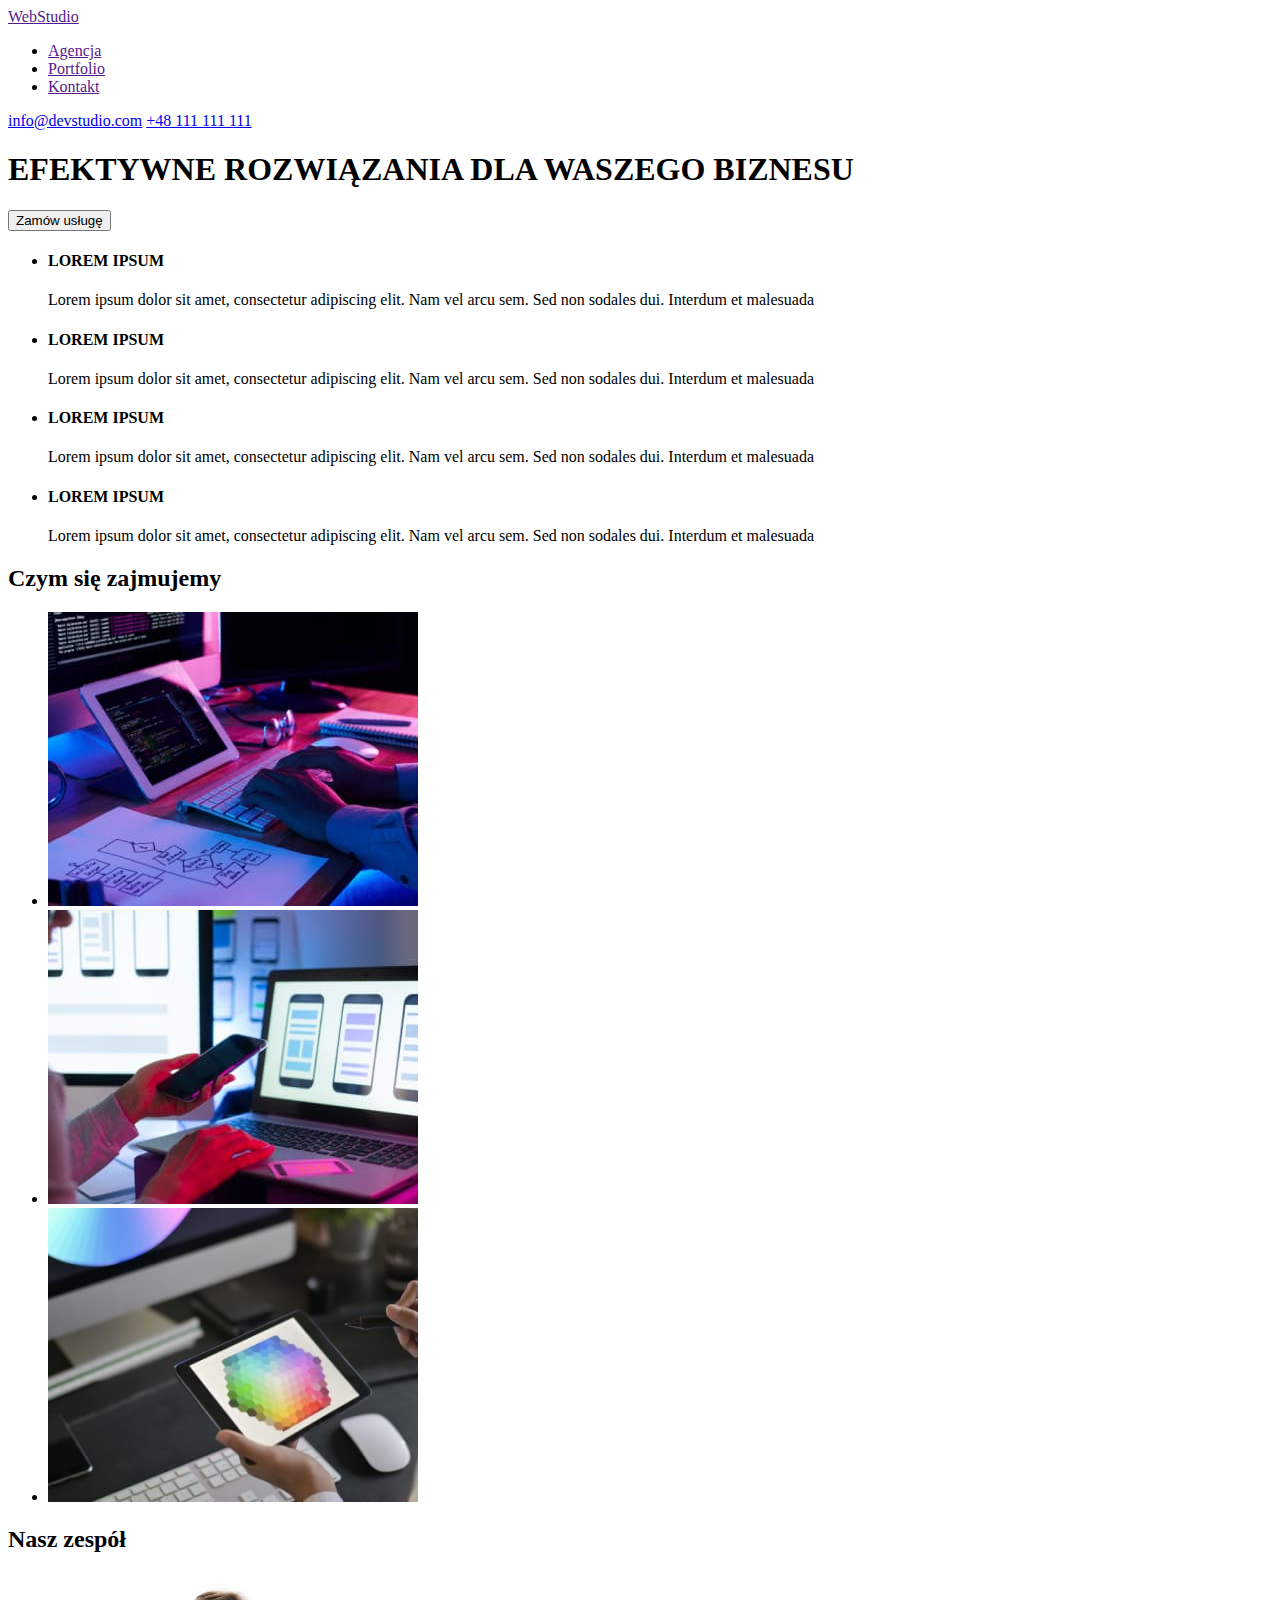
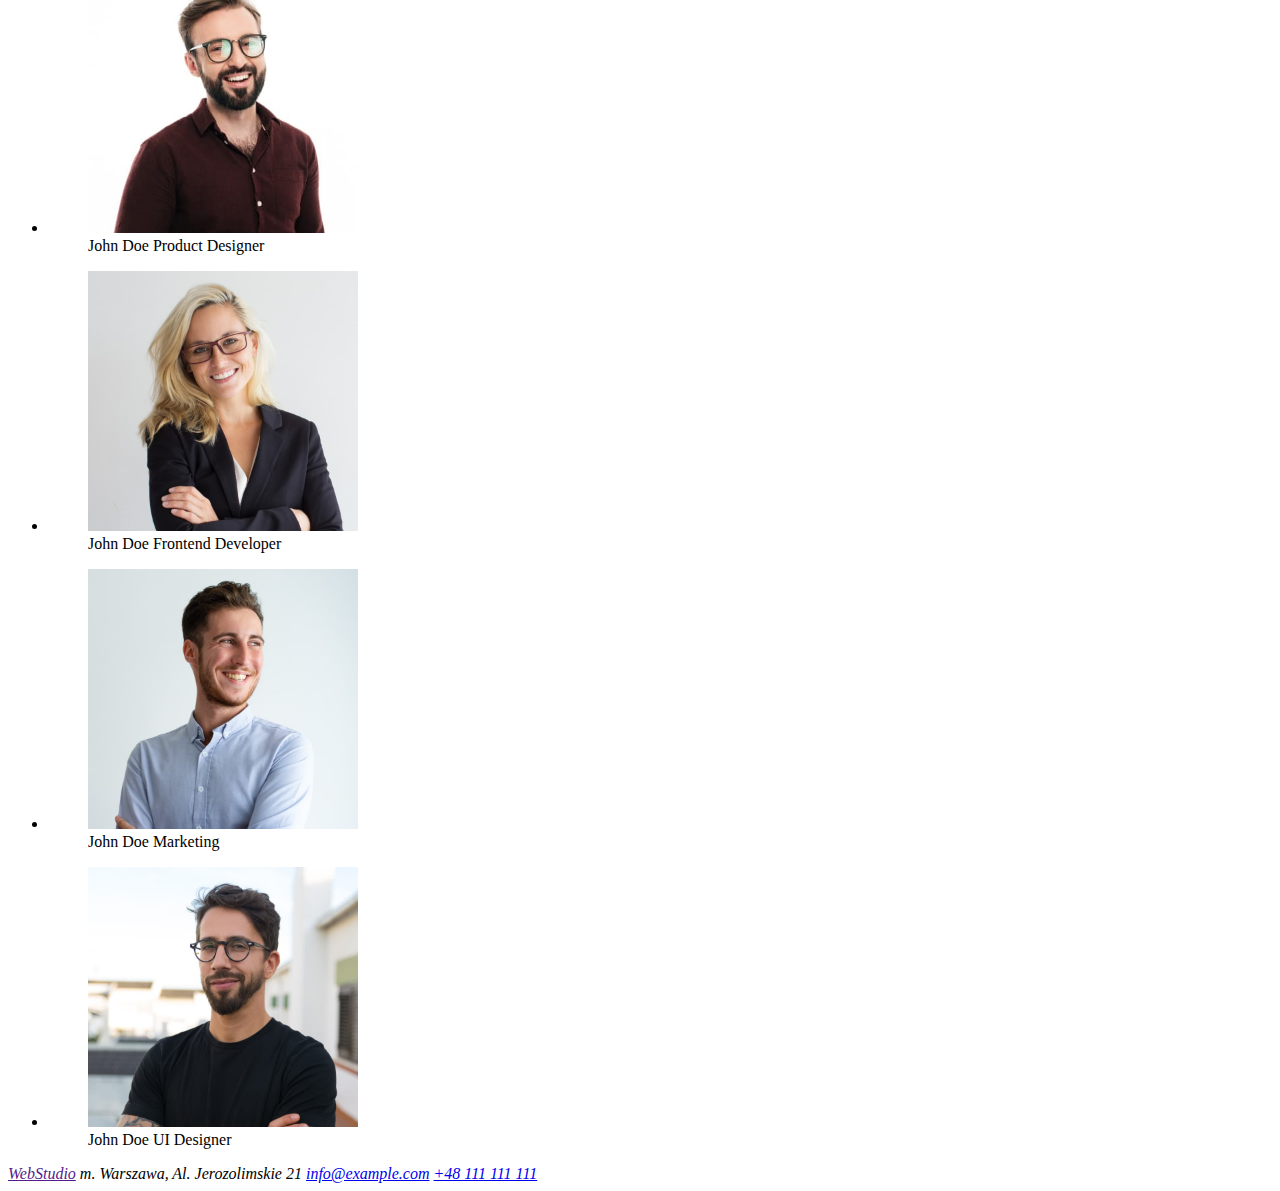
==== index.html @ 8219b183 "feat: hw 2" ====
<!DOCTYPE html>
<html lang="pl">
  <head>
    <meta charset="UTF-8" />
    <meta http-equiv="X-UA-Compatible" content="IE=edge" />
    <meta name="viewport" content="width=device-width, initial-scale=1.0" />
    <title>Studio</title>
  </head>
  <body>
    <header>
      <a href="">WebStudio</a>
      <nav>
        <ul>
          <li><a href="">Agencja</a></li>
          <li><a href="">Portfolio</a></li>
          <li><a href="">Kontakt</a></li>
        </ul>
      </nav>
      <a href="mailto:info@example.com">info@devstudio.com</a>
      <a href="tel:+48111111111">+48 111 111 111</a>
    </header>
    <main>
      <section>
        <h1>EFEKTYWNE ROZWIĄZANIA DLA WASZEGO BIZNESU</h1>
        <button type="button">Zamów usługę</button>
      </section>
      <section>
        <ul>
          <li>
            <h4>LOREM IPSUM</h4>
            <p>
              Lorem ipsum dolor sit amet, consectetur adipiscing elit. Nam vel
              arcu sem. Sed non sodales dui. Interdum et malesuada
            </p>
          </li>
          <li>
            <h4>LOREM IPSUM</h4>
            <p>
              Lorem ipsum dolor sit amet, consectetur adipiscing elit. Nam vel
              arcu sem. Sed non sodales dui. Interdum et malesuada
            </p>
          </li>
          <li>
            <h4>LOREM IPSUM</h4>
            <p>
              Lorem ipsum dolor sit amet, consectetur adipiscing elit. Nam vel
              arcu sem. Sed non sodales dui. Interdum et malesuada
            </p>
          </li>
          <li>
            <h4>LOREM IPSUM</h4>
            <p>
              Lorem ipsum dolor sit amet, consectetur adipiscing elit. Nam vel
              arcu sem. Sed non sodales dui. Interdum et malesuada
            </p>
          </li>
        </ul>
        <h2>Czym się zajmujemy</h2>
        <ul>
          <li>
            <img
              src="./images/img1.jpg"
              alt="workplace with computers"
              width="370"
              height="294"
            />
          </li>
          <li>
            <img
              src="./images/img2.jpg"
              alt="workplace with laptop and smartphone"
              width="370"
              height="294"
            />
          </li>
          <li>
            <img
              src="./images/img3.jpg"
              alt="worplace with tablet"
              width="370"
              height="294"
            />
          </li>
        </ul>
      </section>
      <section>
        <h2>Nasz zespół</h2>
        <ul>
          <li>
            <figure>
              <img
                src="./images/img4.jpg"
                alt="team member1"
                width="270"
                height="260"
              />
              <figcaption>John Doe Product Designer</figcaption>
            </figure>
          </li>
          <li>
            <figure>
              <img
                src="./images/img5.jpg"
                alt="team member2"
                width="270"
                height="260"
              />
              <figcaption>John Doe Frontend Developer</figcaption>
            </figure>
          </li>
          <li>
            <figure>
              <img
                src="./images/img6.jpg"
                alt="team member3"
                width="270"
                height="260"
              />
              <figcaption>John Doe Marketing</figcaption>
            </figure>
          </li>
          <li>
            <figure>
              <img
                src="./images/img7.jpg"
                alt="team member4"
                width="270"
                height="260"
              />
              <figcaption>John Doe UI Designer</figcaption>
            </figure>
          </li>
        </ul>
      </section>
    </main>
    <footer>
      <address>
        <a href="">WebStudio</a>
        m. Warszawa, Al. Jerozolimskie 21
        <a href="mailto:info@example.com">info@example.com</a>
        <a href="tel:+48111111111">+48 111 111 111</a>
      </address>
    </footer>
  </body>
</html>
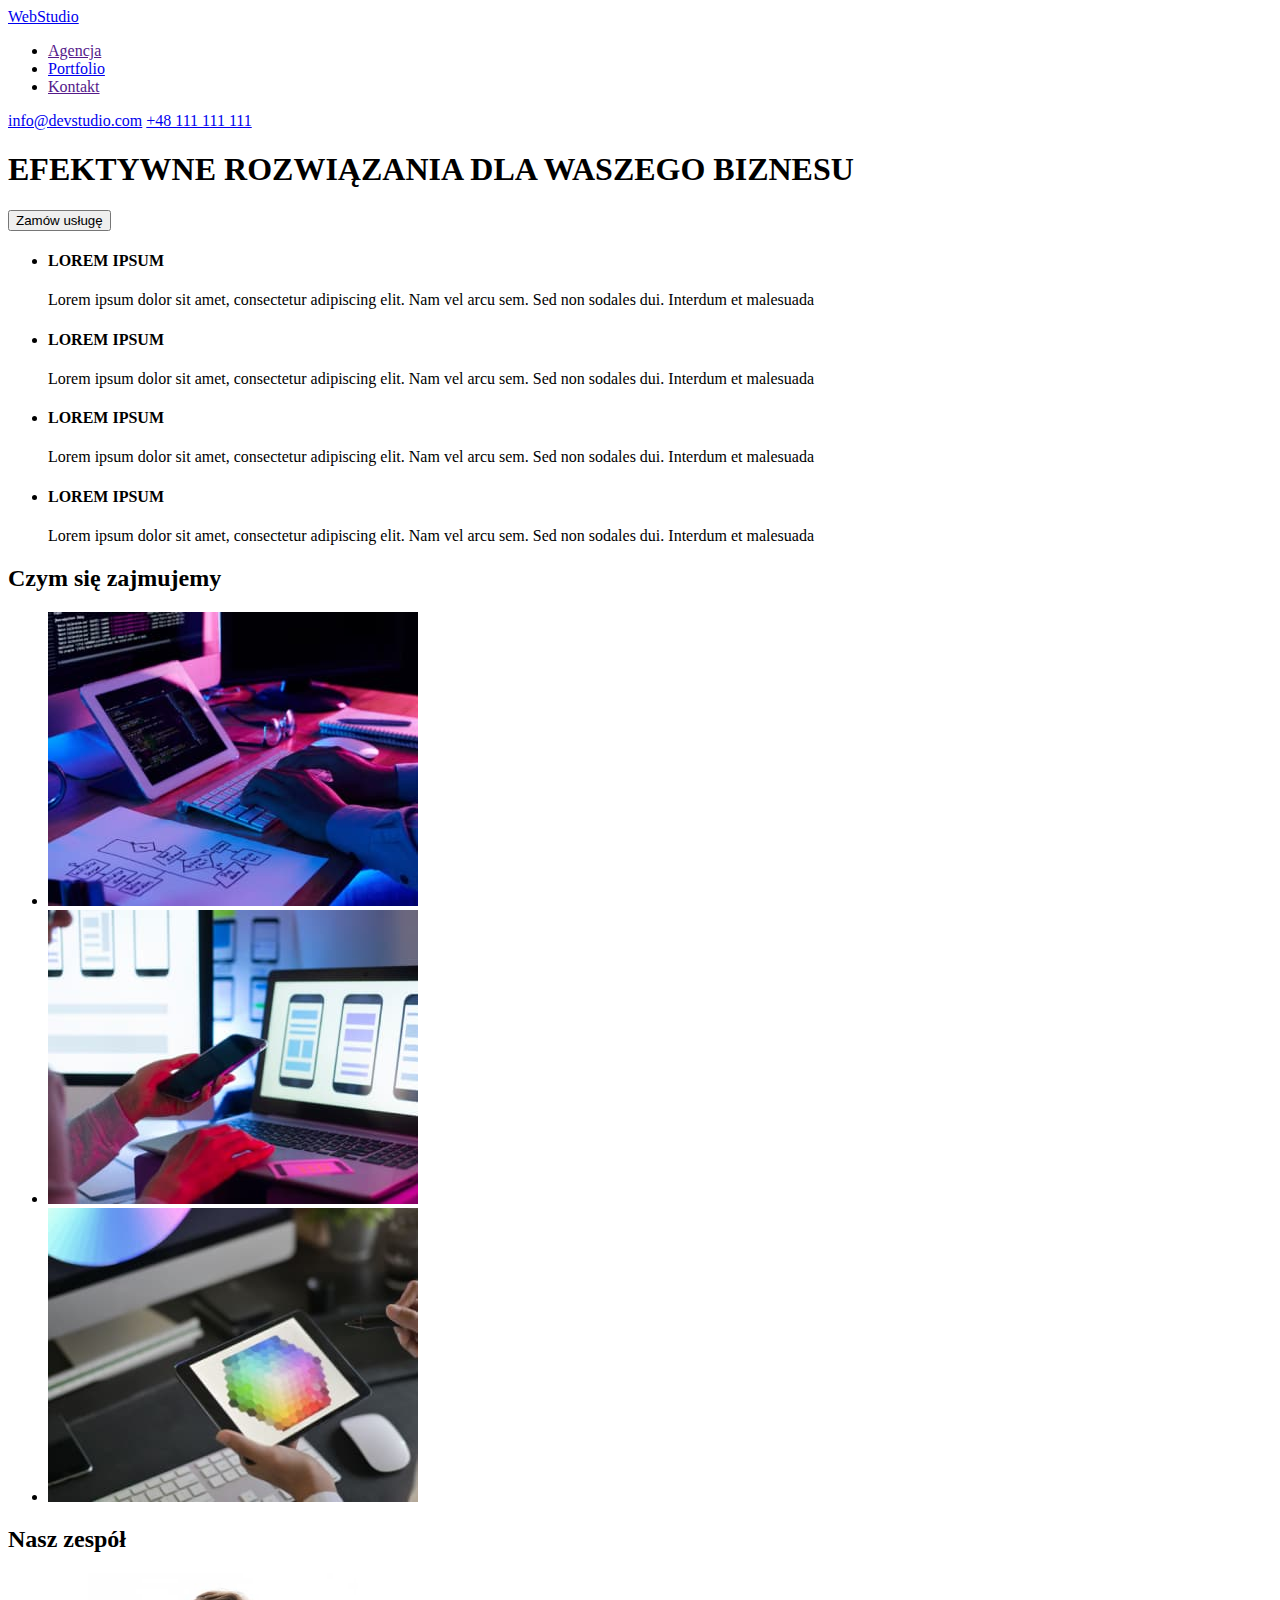
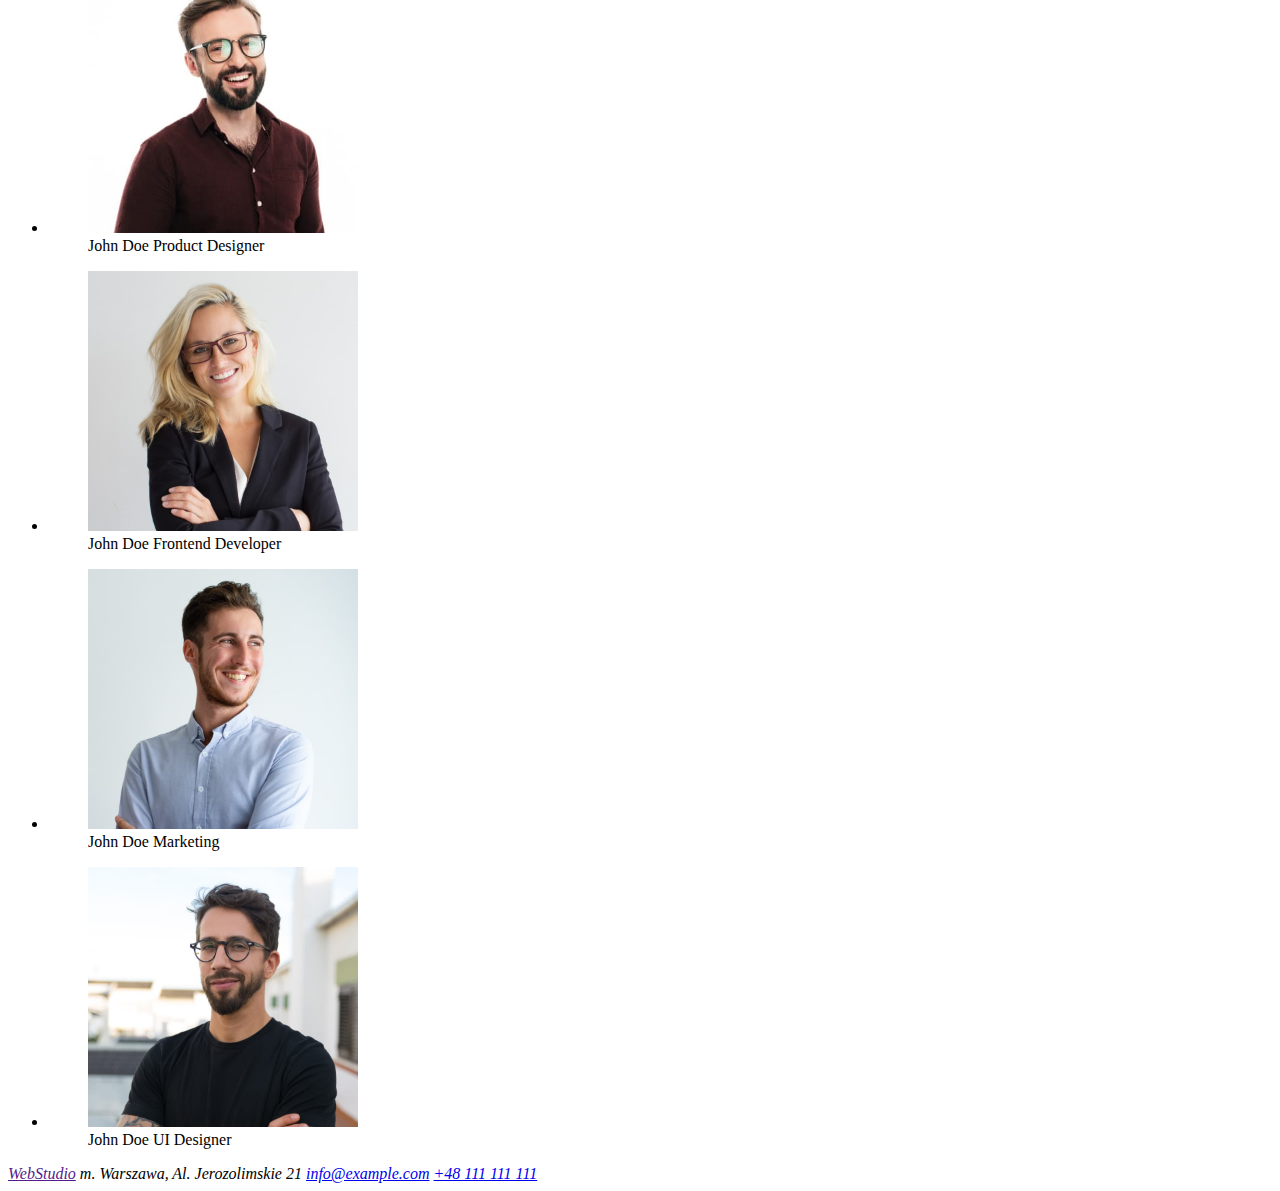
==== commit 7c92e766: "portfolio" ====
--- a/index.html
+++ b/index.html
@@ -4,15 +4,16 @@
     <meta charset="UTF-8" />
     <meta http-equiv="X-UA-Compatible" content="IE=edge" />
     <meta name="viewport" content="width=device-width, initial-scale=1.0" />
+    <link rel="stylesheet" href="./css/styles.css" />
     <title>Studio</title>
   </head>
   <body>
     <header>
-      <a href="">WebStudio</a>
+      <a href="index.html">WebStudio</a>
       <nav>
         <ul>
           <li><a href="">Agencja</a></li>
-          <li><a href="">Portfolio</a></li>
+          <li><a href="portfolio.html">Portfolio</a></li>
           <li><a href="">Kontakt</a></li>
         </ul>
       </nav>
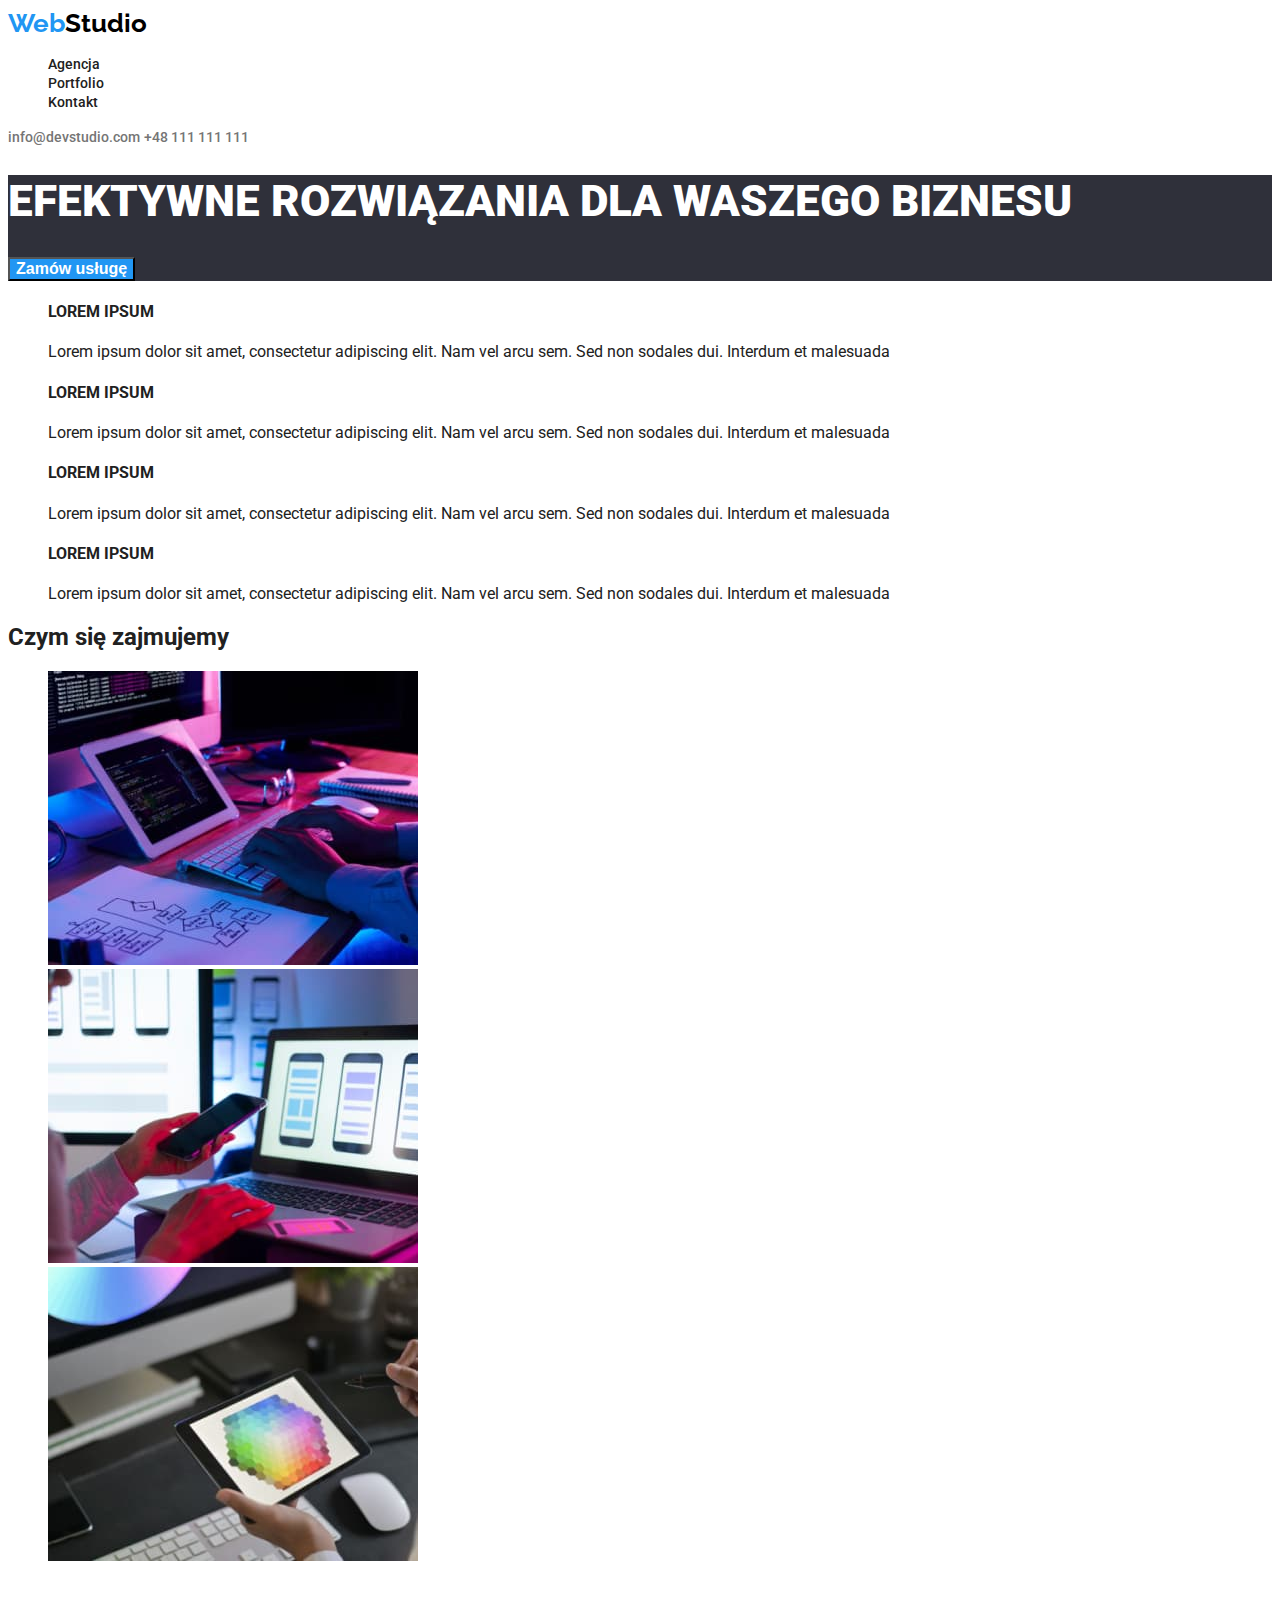
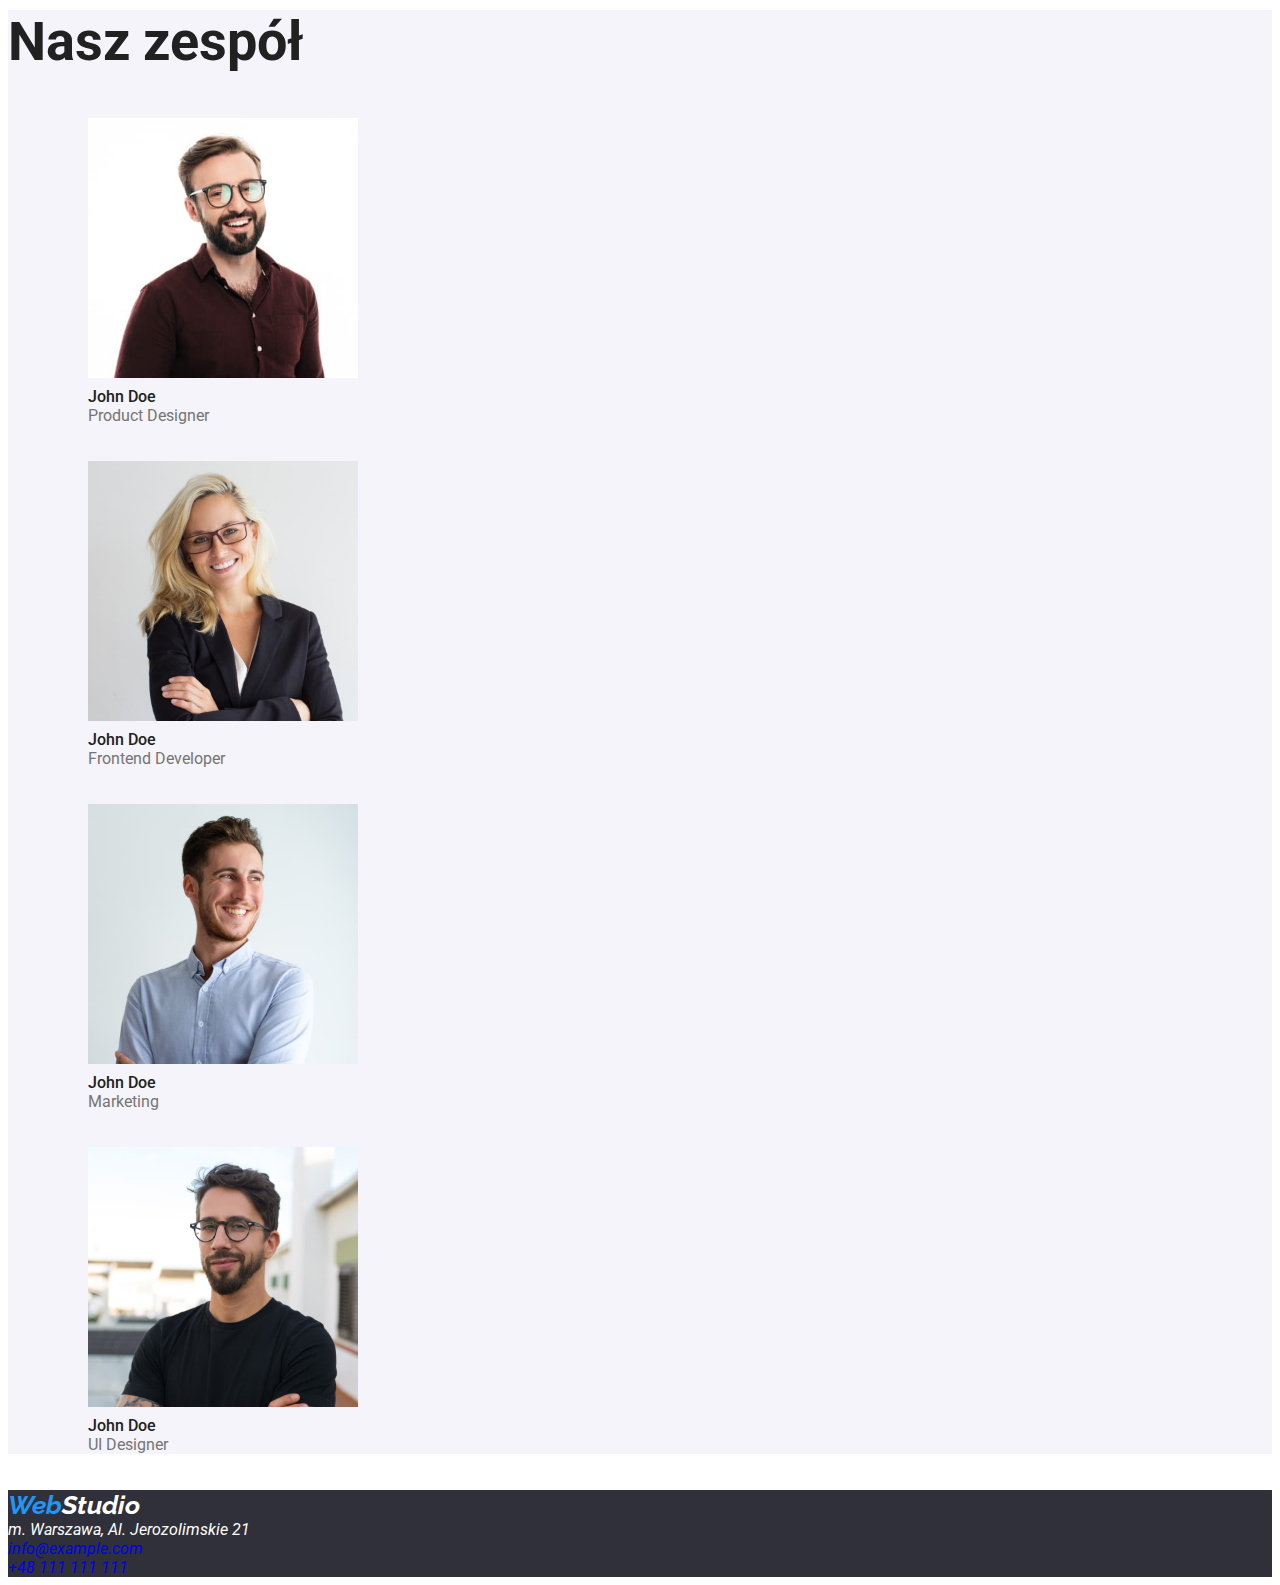
==== commit 87c1333c: "feat:init  hm 2" ====
--- a/index.html
+++ b/index.html
@@ -4,28 +4,44 @@
     <meta charset="UTF-8" />
     <meta http-equiv="X-UA-Compatible" content="IE=edge" />
     <meta name="viewport" content="width=device-width, initial-scale=1.0" />
-    <link rel="stylesheet" href="./css/styles.css" />
     <title>Studio</title>
+    <link rel="preconnect" href="https://fonts.googleapis.com" />
+    <link rel="preconnect" href="https://fonts.gstatic.com" crossorigin />
+    <link
+      href="https://fonts.googleapis.com/css2?family=Raleway:wght@700&family=Roboto:wght@400;500;700;900&display=swap"
+      rel="stylesheet"
+    />
+    <style>
+      body {
+        font-family: "Roboto", san-serif;
+        color: #212121;
+      }
+    </style>
+    <link href="./css/styles.css" rel="stylesheet" />
   </head>
   <body>
-    <header>
-      <a href="index.html">WebStudio</a>
+    <header class="menu">
+      <a class="logo" href="index.html"
+        ><span class="color-logo">Web</span>Studio</a
+      >
       <nav>
         <ul>
-          <li><a href="">Agencja</a></li>
-          <li><a href="portfolio.html">Portfolio</a></li>
-          <li><a href="">Kontakt</a></li>
+          <li><a class="menu-link" href="">Agencja</a></li>
+          <li><a class="menu-link" href="portfolio.html">Portfolio</a></li>
+          <li><a class="menu-link" href="">Kontakt</a></li>
         </ul>
       </nav>
-      <a href="mailto:info@example.com">info@devstudio.com</a>
-      <a href="tel:+48111111111">+48 111 111 111</a>
+      <a class="menu-contact" href="mailto:info@example.com"
+        >info@devstudio.com</a
+      >
+      <a class="menu-contact" href="tel:+48111111111">+48 111 111 111</a>
     </header>
     <main>
-      <section>
+      <section class="title">
         <h1>EFEKTYWNE ROZWIĄZANIA DLA WASZEGO BIZNESU</h1>
-        <button type="button">Zamów usługę</button>
+        <button class="h1-button" type="button">Zamów usługę</button>
       </section>
-      <section>
+      <section class="text">
         <ul>
           <li>
             <h4>LOREM IPSUM</h4>
@@ -84,7 +100,7 @@
           </li>
         </ul>
       </section>
-      <section>
+      <section class="team">
         <h2>Nasz zespół</h2>
         <ul>
           <li>
@@ -95,7 +111,11 @@
                 width="270"
                 height="260"
               />
-              <figcaption>John Doe Product Designer</figcaption>
+              <figcaption class="team-card">
+                John Doe<br /><span class="team-position"
+                  >Product Designer</span
+                >
+              </figcaption>
             </figure>
           </li>
           <li>
@@ -106,7 +126,11 @@
                 width="270"
                 height="260"
               />
-              <figcaption>John Doe Frontend Developer</figcaption>
+              <figcaption class="team-card">
+                John Doe<br /><span class="team-position">
+                  Frontend Developer</span
+                >
+              </figcaption>
             </figure>
           </li>
           <li>
@@ -117,7 +141,9 @@
                 width="270"
                 height="260"
               />
-              <figcaption>John Doe Marketing</figcaption>
+              <figcaption class="team-card">
+                John Doe<br /><spam class="team-position"> Marketing</spam>
+              </figcaption>
             </figure>
           </li>
           <li>
@@ -128,17 +154,25 @@
                 width="270"
                 height="260"
               />
-              <figcaption>John Doe UI Designer</figcaption>
+              <figcaption class="team-card">
+                John Doe<br /><span class="team-position">UI Designer</span>
+              </figcaption>
             </figure>
           </li>
         </ul>
       </section>
     </main>
-    <footer>
+    <footer class="footer-background">
       <address>
-        <a href="">WebStudio</a>
-        m. Warszawa, Al. Jerozolimskie 21
-        <a href="mailto:info@example.com">info@example.com</a>
+        <a class="footer-logo" href=""
+          ><span class="color-logo">Web</span>Studio</a
+        ><br />
+        <span class="footer-contact-address"
+          >m. Warszawa, Al. Jerozolimskie 21</span
+        ><br />
+        <a class="footer-contact" href="mailto:info@example.com"
+          >info@example.com</a
+        ><br />
         <a href="tel:+48111111111">+48 111 111 111</a>
       </address>
     </footer>
--- a/css/styles.css
+++ b/css/styles.css
@@ -0,0 +1,72 @@
+a {
+  text-decoration: none;
+}
+
+li {
+  list-style-type: none;
+}
+.title {
+  background: #2f303a;
+}
+h1 {
+  font-size: 44px;
+  font-weight: 900;
+  color: #ffffff;
+}
+.h1-button {
+  background: #2196f3;
+  font-size: 16px;
+  font-weight: 700;
+  color: #ffffff;
+}
+.logo {
+  font-family: "Raleway";
+  font-weight: 700;
+  font-size: 26px;
+  color: #000000;
+}
+.color-logo {
+  color: #2196f3;
+}
+.menu-link {
+  font-size: 14px;
+  font-weight: 500;
+  color: #212121;
+}
+.menu-link:hover,
+.menu-link:focus,
+.menu-contact:hover,
+.menu-contact:focus {
+  color: #2196f3;
+}
+.menu-contact {
+  font-size: 14px;
+  font-weight: 500;
+  color: #757575;
+}
+.team {
+  font-size: 36px;
+  font-weight: 700;
+  background: #f5f4fa;
+}
+.team-card {
+  font-size: 16px;
+  font-weight: 500;
+}
+.team-position {
+  font-size: 16px;
+  font-weight: 400;
+  color: #757575;
+}
+.footer-logo {
+  font-family: "Raleway";
+  font-weight: 700;
+  font-size: 26px;
+  color: #ffffff;
+}
+.footer-background {
+  background: #2f303a;
+}
+.footer-contact-address {
+  color: #ffffff;
+}
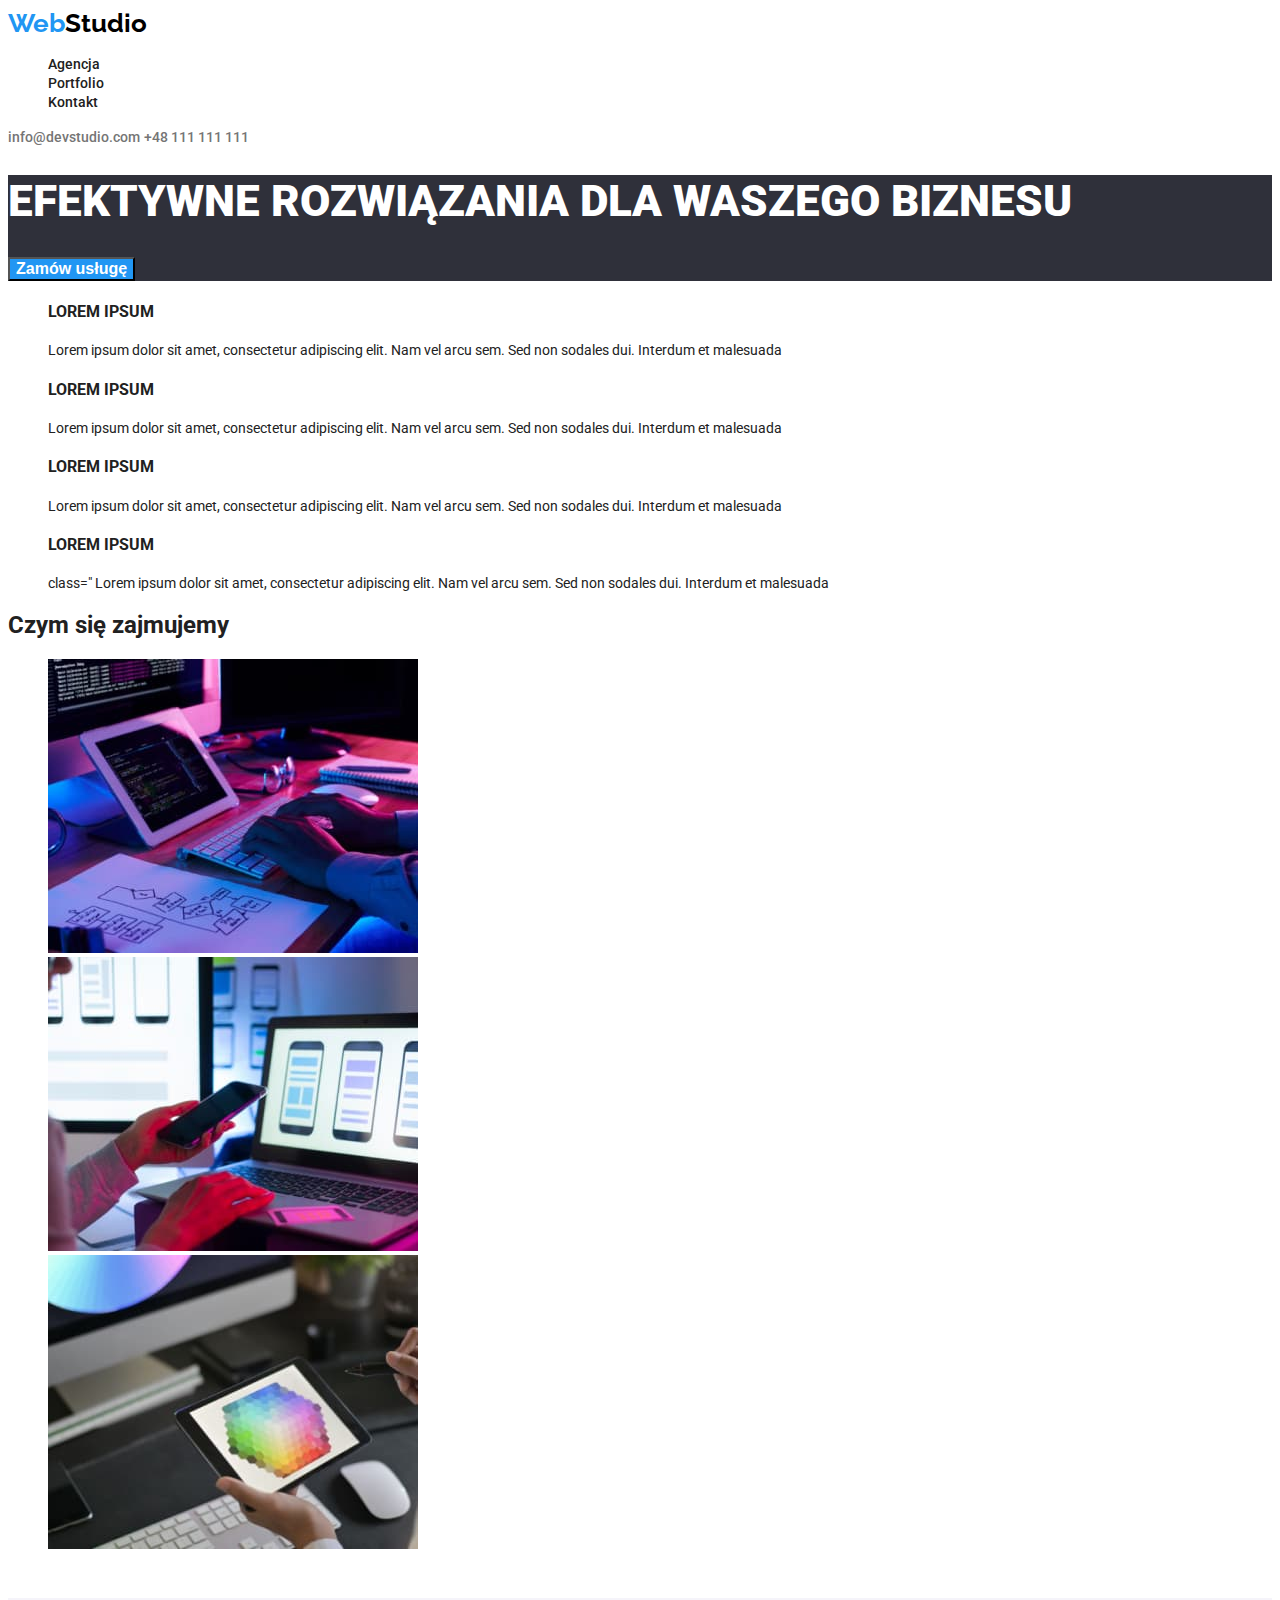
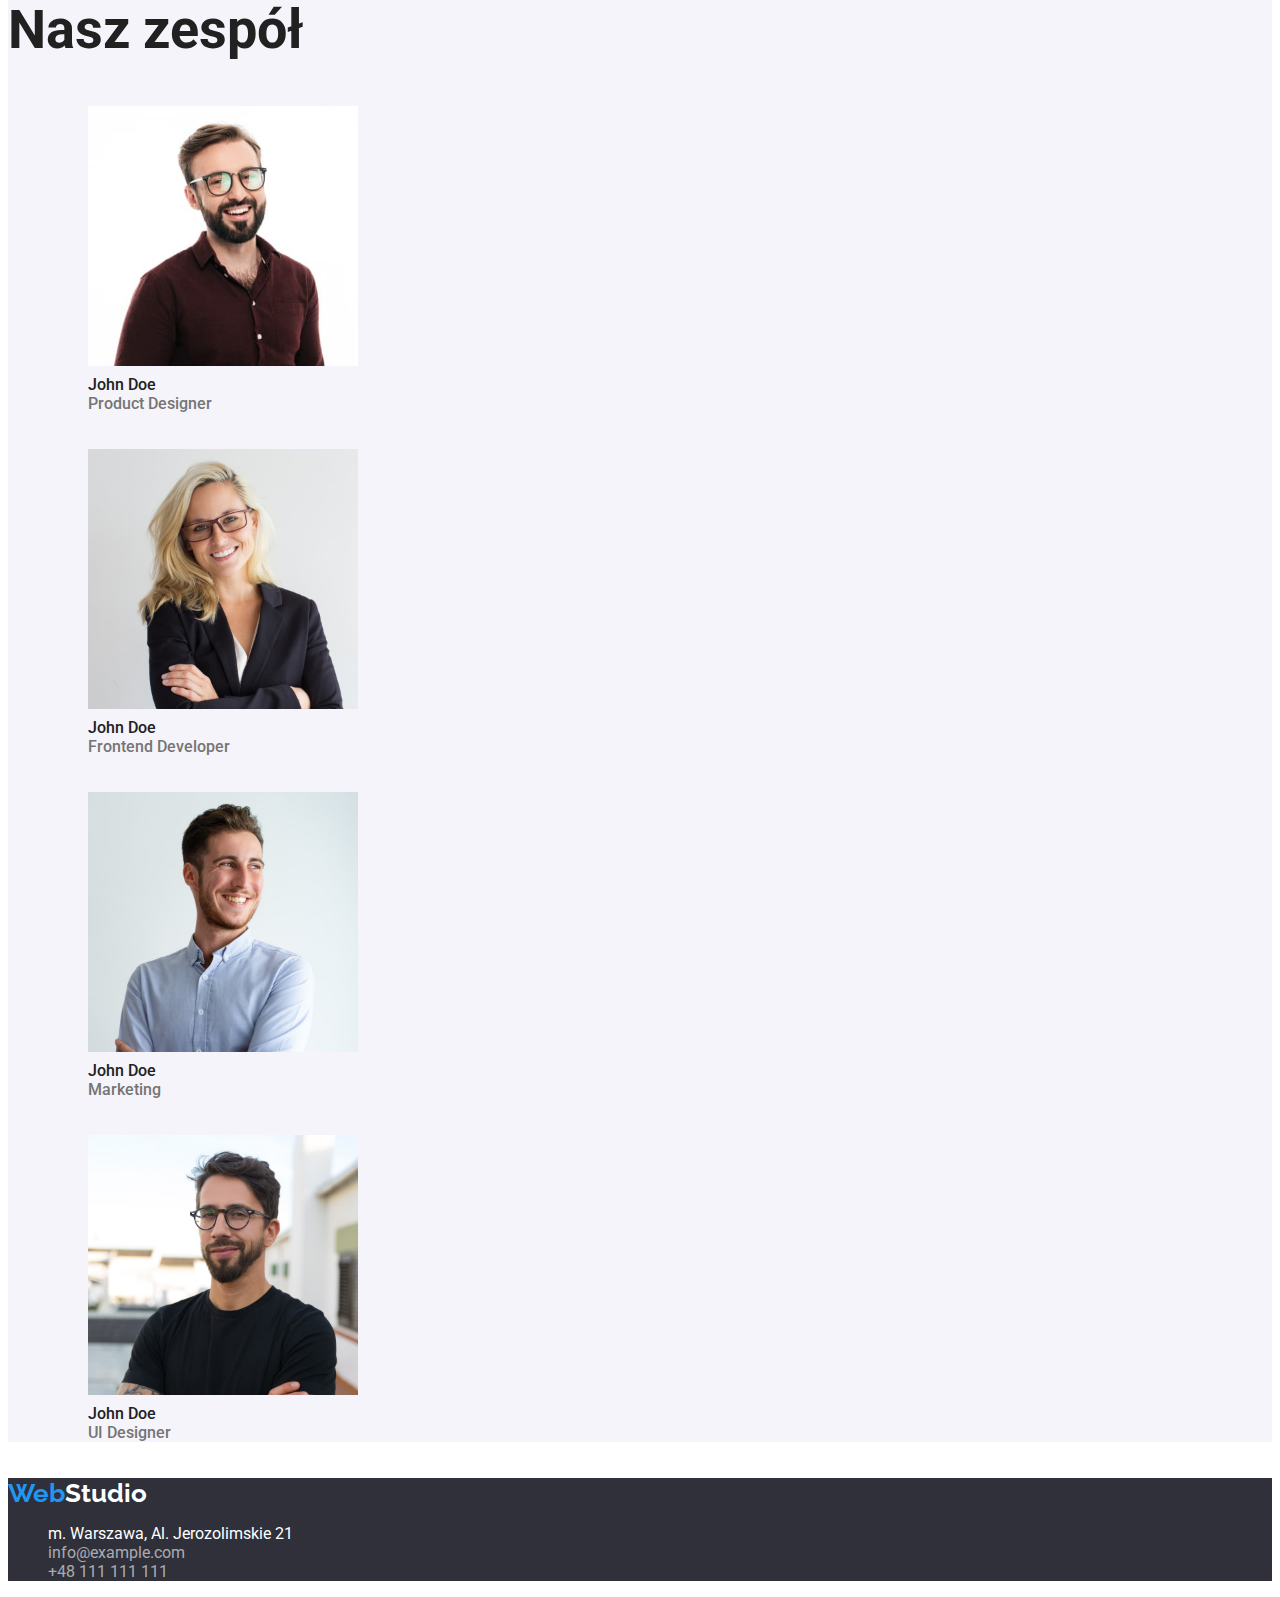
==== commit a15aeb5d: "feat: styles" ====
--- a/index.html
+++ b/index.html
@@ -44,35 +44,35 @@
       <section class="text">
         <ul>
           <li>
-            <h4>LOREM IPSUM</h4>
-            <p>
+            <h4 class="advantages">LOREM IPSUM</h4>
+            <p class="advantages-text">
               Lorem ipsum dolor sit amet, consectetur adipiscing elit. Nam vel
               arcu sem. Sed non sodales dui. Interdum et malesuada
             </p>
           </li>
           <li>
-            <h4>LOREM IPSUM</h4>
-            <p>
+            <h4 class="advantages">LOREM IPSUM</h4>
+            <p class="advantages-text">
               Lorem ipsum dolor sit amet, consectetur adipiscing elit. Nam vel
               arcu sem. Sed non sodales dui. Interdum et malesuada
             </p>
           </li>
           <li>
-            <h4>LOREM IPSUM</h4>
-            <p>
+            <h4 class="advantages">LOREM IPSUM</h4>
+            <p class="advantages-text">
               Lorem ipsum dolor sit amet, consectetur adipiscing elit. Nam vel
               arcu sem. Sed non sodales dui. Interdum et malesuada
             </p>
           </li>
           <li>
-            <h4>LOREM IPSUM</h4>
-            <p>
-              Lorem ipsum dolor sit amet, consectetur adipiscing elit. Nam vel
-              arcu sem. Sed non sodales dui. Interdum et malesuada
+            <h4 class="advantages">LOREM IPSUM</h4>
+            <p class="advantages-text">
+              class=" Lorem ipsum dolor sit amet, consectetur adipiscing elit.
+              Nam vel arcu sem. Sed non sodales dui. Interdum et malesuada
             </p>
           </li>
         </ul>
-        <h2>Czym się zajmujemy</h2>
+        <h2 class="heading-occuoation">Czym się zajmujemy</h2>
         <ul>
           <li>
             <img
@@ -94,13 +94,14 @@
             <img
               src="./images/img3.jpg"
               alt="worplace with tablet"
+              ul
               width="370"
               height="294"
             />
           </li>
         </ul>
       </section>
-      <section class="team">
+      <section class="heading-team">
         <h2>Nasz zespół</h2>
         <ul>
           <li>
@@ -163,18 +164,22 @@
       </section>
     </main>
     <footer class="footer-background">
-      <address>
-        <a class="footer-logo" href=""
-          ><span class="color-logo">Web</span>Studio</a
-        ><br />
-        <span class="footer-contact-address"
-          >m. Warszawa, Al. Jerozolimskie 21</span
-        ><br />
-        <a class="footer-contact" href="mailto:info@example.com"
-          >info@example.com</a
-        ><br />
-        <a href="tel:+48111111111">+48 111 111 111</a>
-      </address>
+      <a class="footer-logo" href=""
+        ><span class="color-logo">Web</span>Studio</a
+      ><br />
+      <ul>
+        <li class="footer-contact-address">
+          m. Warszawa, Al. Jerozolimskie 21
+        </li>
+        <li>
+          <a class="footer-link" href="mailto:info@example.com"
+            >info@example.com</a
+          >
+        </li>
+        <li>
+          <a class="footer-link" href="tel:+48111111111">+48 111 111 111</a>
+        </li>
+      </ul>
     </footer>
   </body>
 </html>
--- a/css/styles.css
+++ b/css/styles.css
@@ -18,6 +18,15 @@
   font-size: 16px;
   font-weight: 700;
   color: #ffffff;
+}
+.buttons {
+  background: :#F5F4FA
+  font-size: 16px;
+  font-weight: 500;
+}
+.buttons:hover,
+.buttons:focus {
+  background: #2196f3;git add
 }
 .logo {
   font-family: "Raleway";
@@ -44,7 +53,11 @@
   font-weight: 500;
   color: #757575;
 }
-.team {
+.headin-occupation {
+  font-size: 36px;
+  font-weight: 700;
+}
+.heading-team {
   font-size: 36px;
   font-weight: 700;
   background: #f5f4fa;
@@ -55,7 +68,6 @@
 }
 .team-position {
   font-size: 16px;
-  font-weight: 400;
   color: #757575;
 }
 .footer-logo {
@@ -70,3 +82,17 @@
 .footer-contact-address {
   color: #ffffff;
 }
+.footer-link {
+  color: rgba(255, 255, 255, 0.6);
+}
+.footer-link:hover,
+.footer-link:focus {
+  color: #2196f3;
+}
+.advantages {
+  font-size: 16px;
+  font-weight: 700;
+}
+.advantages-text {
+  font-size: 14px;
+}
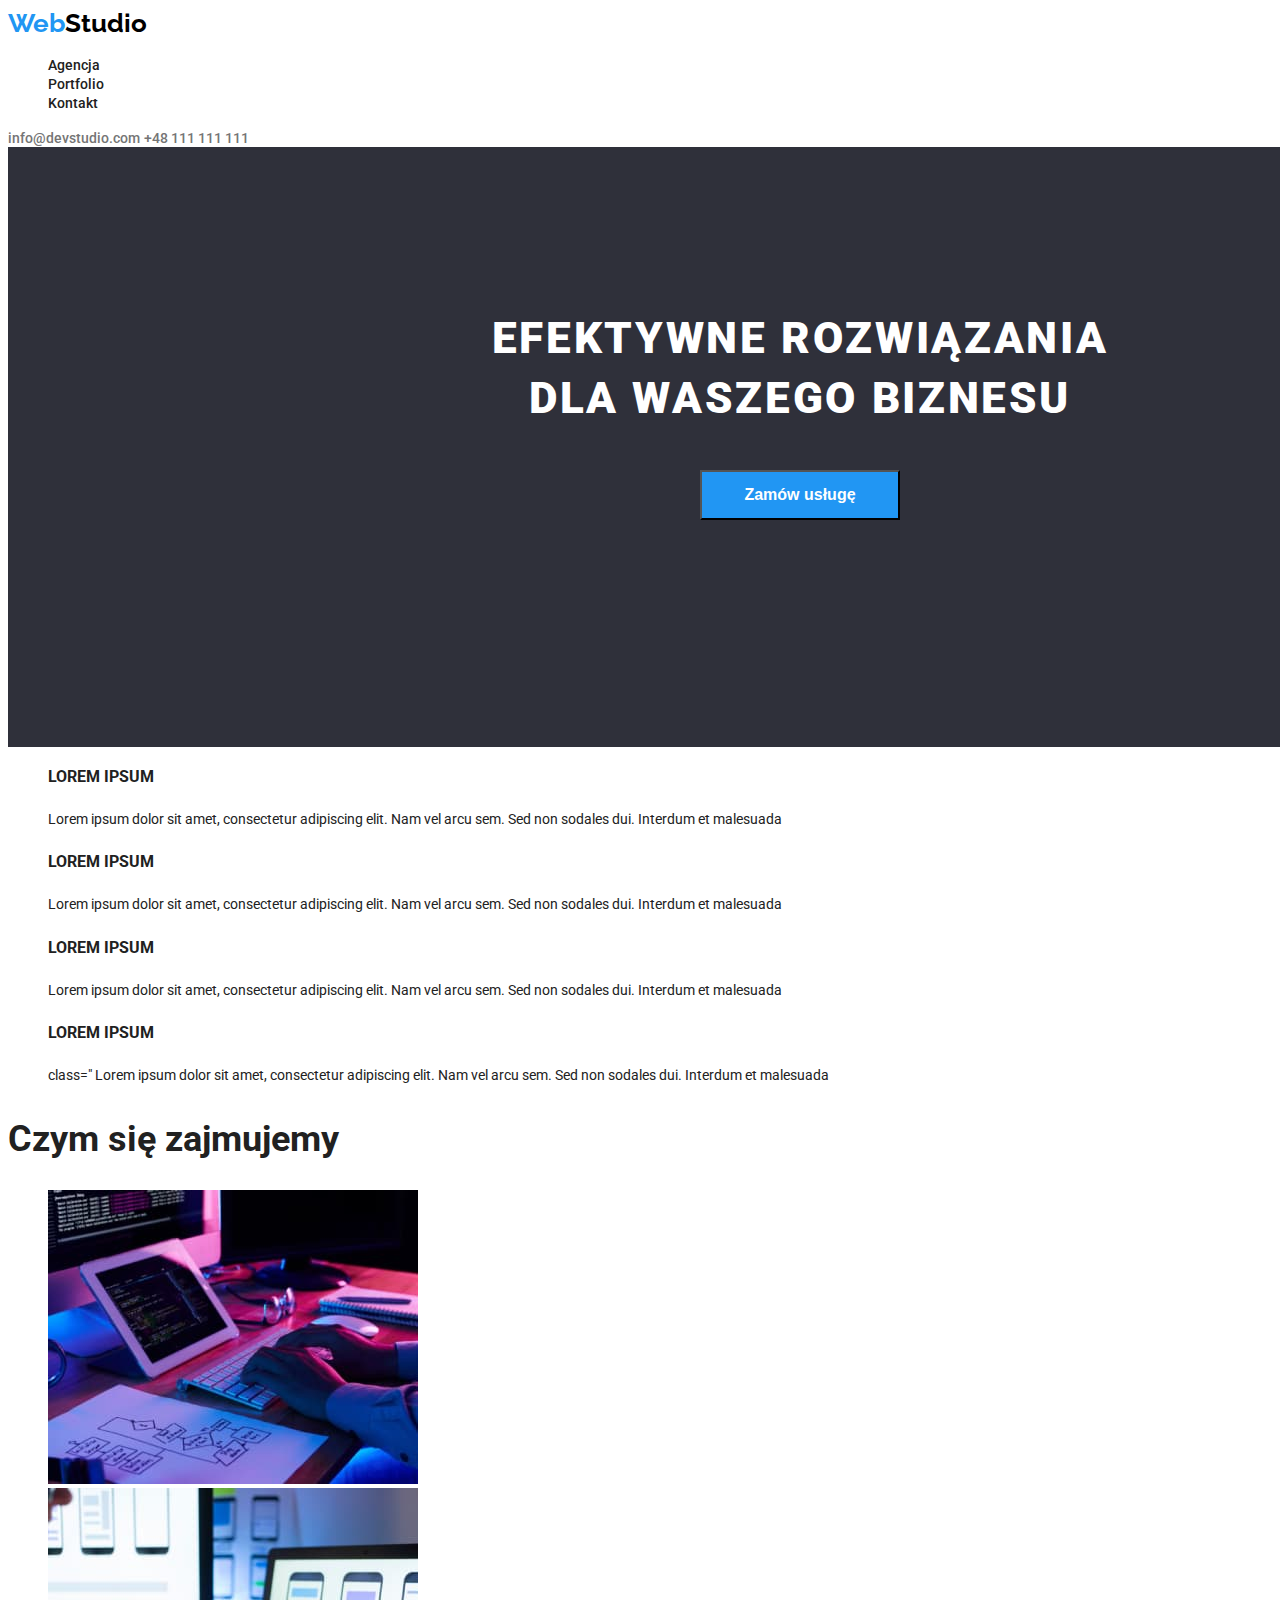
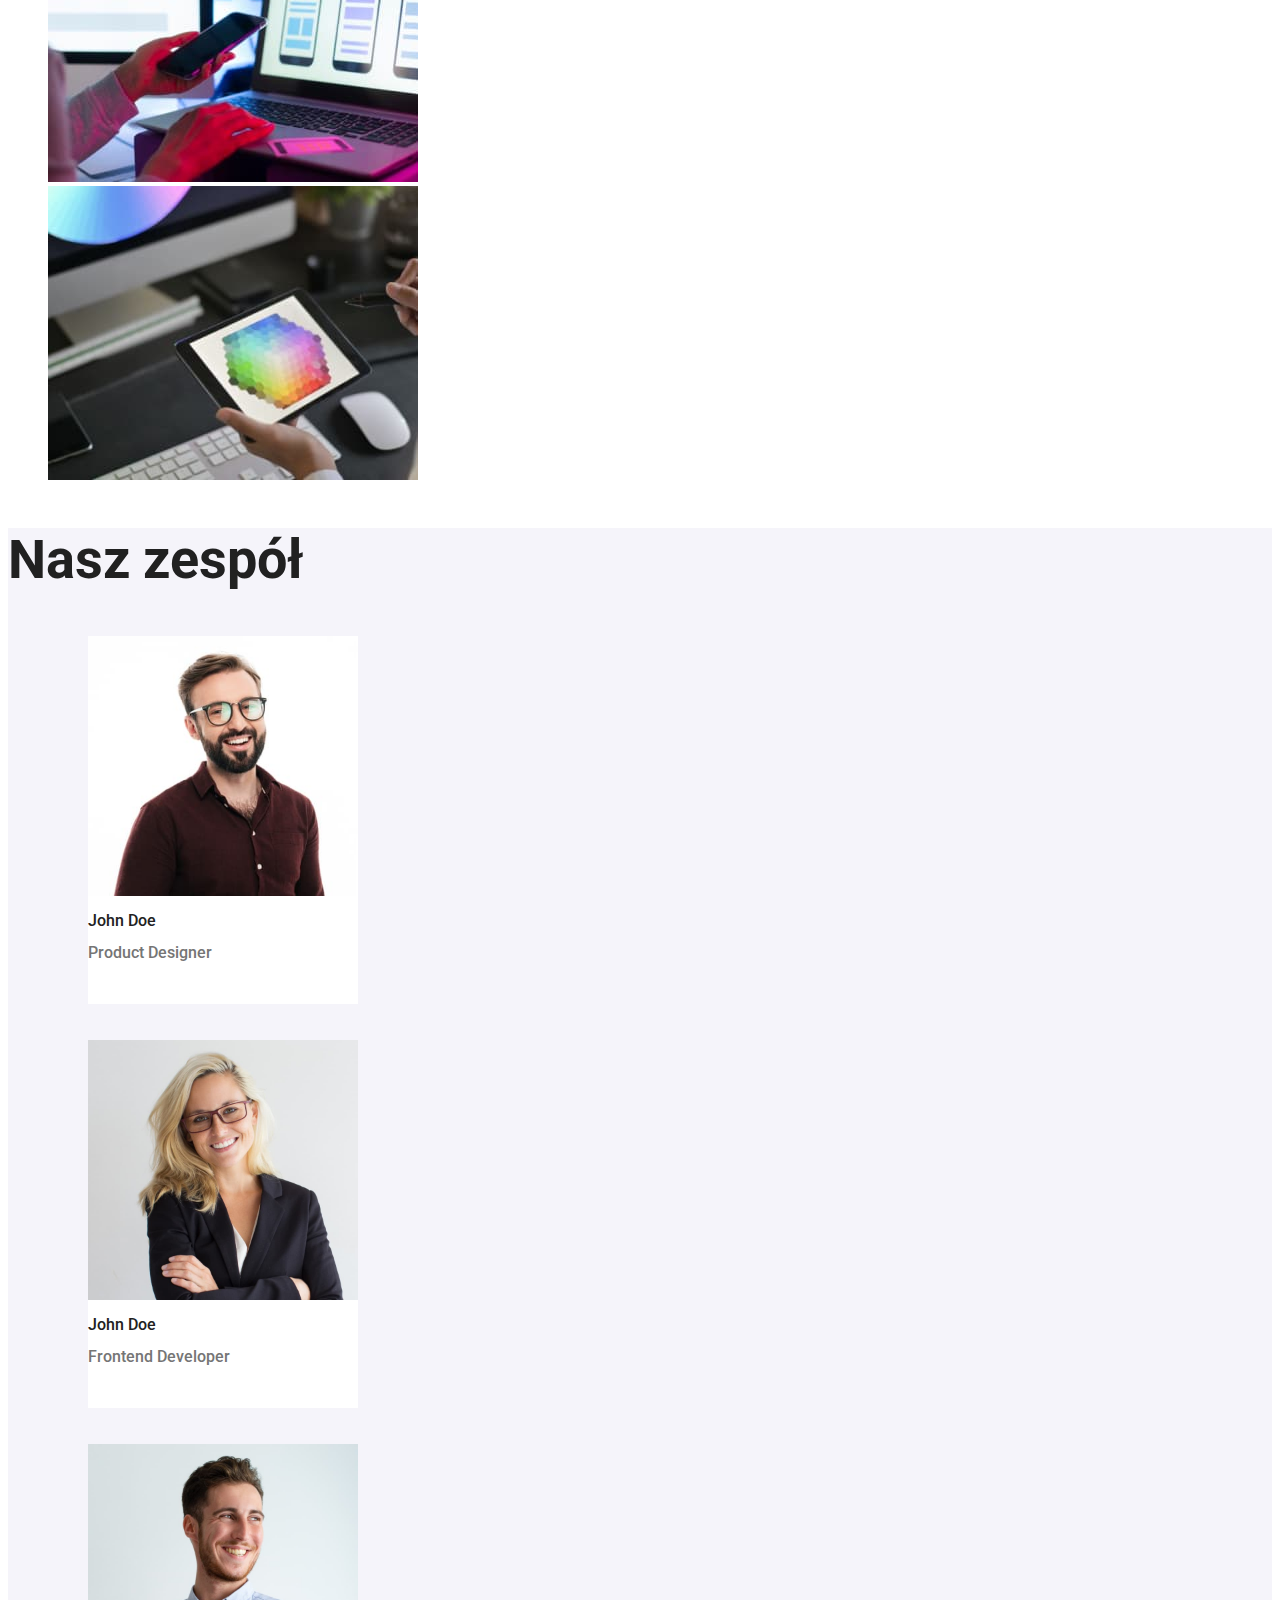
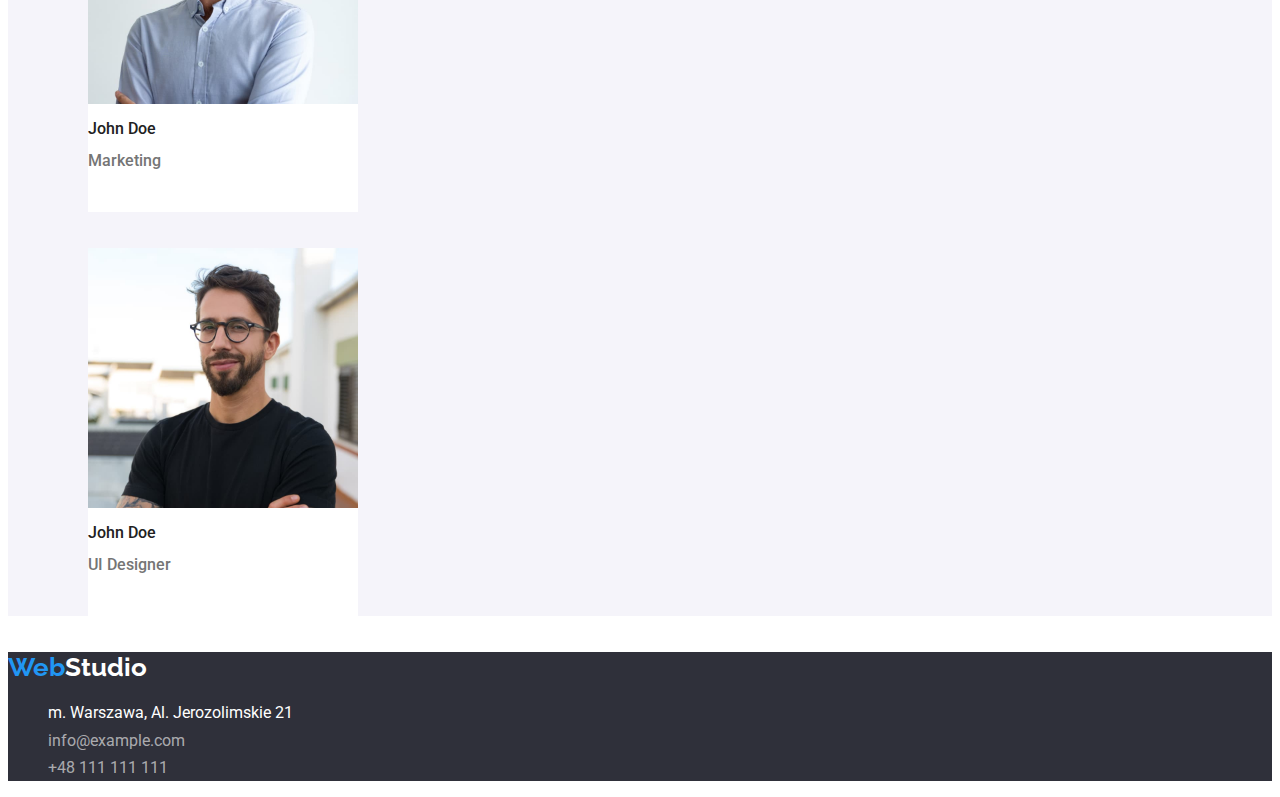
==== commit 33115525: "hw 2 style" ====
--- a/index.html
+++ b/index.html
@@ -38,7 +38,10 @@
     </header>
     <main>
       <section class="title">
-        <h1>EFEKTYWNE ROZWIĄZANIA DLA WASZEGO BIZNESU</h1>
+        <h1>
+          EFEKTYWNE ROZWIĄZANIA<br />
+          DLA WASZEGO BIZNESU
+        </h1>
         <button class="h1-button" type="button">Zamów usługę</button>
       </section>
       <section class="text">
@@ -72,7 +75,7 @@
             </p>
           </li>
         </ul>
-        <h2 class="heading-occuoation">Czym się zajmujemy</h2>
+        <h2 class="heading-occupation">Czym się zajmujemy</h2>
         <ul>
           <li>
             <img
@@ -94,7 +97,6 @@
             <img
               src="./images/img3.jpg"
               alt="worplace with tablet"
-              ul
               width="370"
               height="294"
             />
@@ -105,7 +107,7 @@
         <h2>Nasz zespół</h2>
         <ul>
           <li>
-            <figure>
+            <figure class="image-backgroud">
               <img
                 src="./images/img4.jpg"
                 alt="team member1"
@@ -120,7 +122,7 @@
             </figure>
           </li>
           <li>
-            <figure>
+            <figure class="image-backgroud">
               <img
                 src="./images/img5.jpg"
                 alt="team member2"
@@ -135,7 +137,7 @@
             </figure>
           </li>
           <li>
-            <figure>
+            <figure class="image-backgroud">
               <img
                 src="./images/img6.jpg"
                 alt="team member3"
@@ -143,12 +145,12 @@
                 height="260"
               />
               <figcaption class="team-card">
-                John Doe<br /><spam class="team-position"> Marketing</spam>
+                John Doe<br /><span class="team-position"> Marketing</span>
               </figcaption>
             </figure>
           </li>
           <li>
-            <figure>
+            <figure class="image-backgroud">
               <img
                 src="./images/img7.jpg"
                 alt="team member4"
--- a/css/styles.css
+++ b/css/styles.css
@@ -1,37 +1,61 @@
 a {
   text-decoration: none;
 }
-
 li {
   list-style-type: none;
 }
 .title {
   background: #2f303a;
+  width: 1600px;
+  height: 600px;
+  left: 0px;
+  top: 80px;
 }
 h1 {
   font-size: 44px;
   font-weight: 900;
+  line-height: 1.36;
   color: #ffffff;
+  position: absolute;
+  width: 696px;
+  height: 120px;
+  left: 452px;
+  top: 280px;
+  text-align: center;
+  letter-spacing: 0.06em;
+  text-transform: uppercase;
 }
 .h1-button {
   background: #2196f3;
   font-size: 16px;
   font-weight: 700;
+  line-height: 1.88;
+  position: absolute;
+  width: 200px;
+  height: 50px;
+  left: 700px;
+  top: 470px;
   color: #ffffff;
 }
 .buttons {
-  background: :#F5F4FA
+  background: #f5f4fa;
   font-size: 16px;
   font-weight: 500;
+  line-height: 1.63;
+  width: 121px;
+  height: 38px;
+  left: 961px;
+  top: 174px;
 }
 .buttons:hover,
 .buttons:focus {
-  background: #2196f3;git add
+  background: #2196f3;
 }
 .logo {
   font-family: "Raleway";
   font-weight: 700;
   font-size: 26px;
+  line-height: 1.19;
   color: #000000;
 }
 .color-logo {
@@ -40,6 +64,7 @@
 .menu-link {
   font-size: 14px;
   font-weight: 500;
+  line-height: 1.17;
   color: #212121;
 }
 .menu-link:hover,
@@ -51,38 +76,53 @@
 .menu-contact {
   font-size: 14px;
   font-weight: 500;
+  line-height: 1.17;
   color: #757575;
 }
-.headin-occupation {
+.heading-occupation {
   font-size: 36px;
   font-weight: 700;
+  line-height: 1.17;
 }
 .heading-team {
   font-size: 36px;
   font-weight: 700;
+  line-height: 1.17;
   background: #f5f4fa;
 }
 .team-card {
   font-size: 16px;
   font-weight: 500;
+  line-height: 2;
 }
 .team-position {
   font-size: 16px;
+  line-height: 1.88;
   color: #757575;
+}
+.image-backgroud {
+  background: #ffffff;
+  width: 270px;
+  height: 368px;
+  left: 215px;
+  top: 1635px;
 }
 .footer-logo {
   font-family: "Raleway";
   font-weight: 700;
   font-size: 26px;
+  line-height: 1.19;
   color: #ffffff;
 }
 .footer-background {
   background: #2f303a;
 }
 .footer-contact-address {
+  line-height: 1.71;
   color: #ffffff;
 }
 .footer-link {
+  line-height: 1.71;
   color: rgba(255, 255, 255, 0.6);
 }
 .footer-link:hover,
@@ -92,7 +132,26 @@
 .advantages {
   font-size: 16px;
   font-weight: 700;
+  line-height: 1.17;
 }
 .advantages-text {
   font-size: 14px;
+  line-height: 1.71;
 }
+.project-title {
+  font-weight: 700;
+  font-size: 18px;
+  line-height: 2;
+}
+.project-type {
+  color: #757575;
+  font-size: 16px;
+  line-height: 1.88;
+}
+.project-border {
+  width: 370px;
+  height: 404px;
+  left: 1015px;
+  top: 1130px;
+  border: 1px solid #eeeeee;
+}
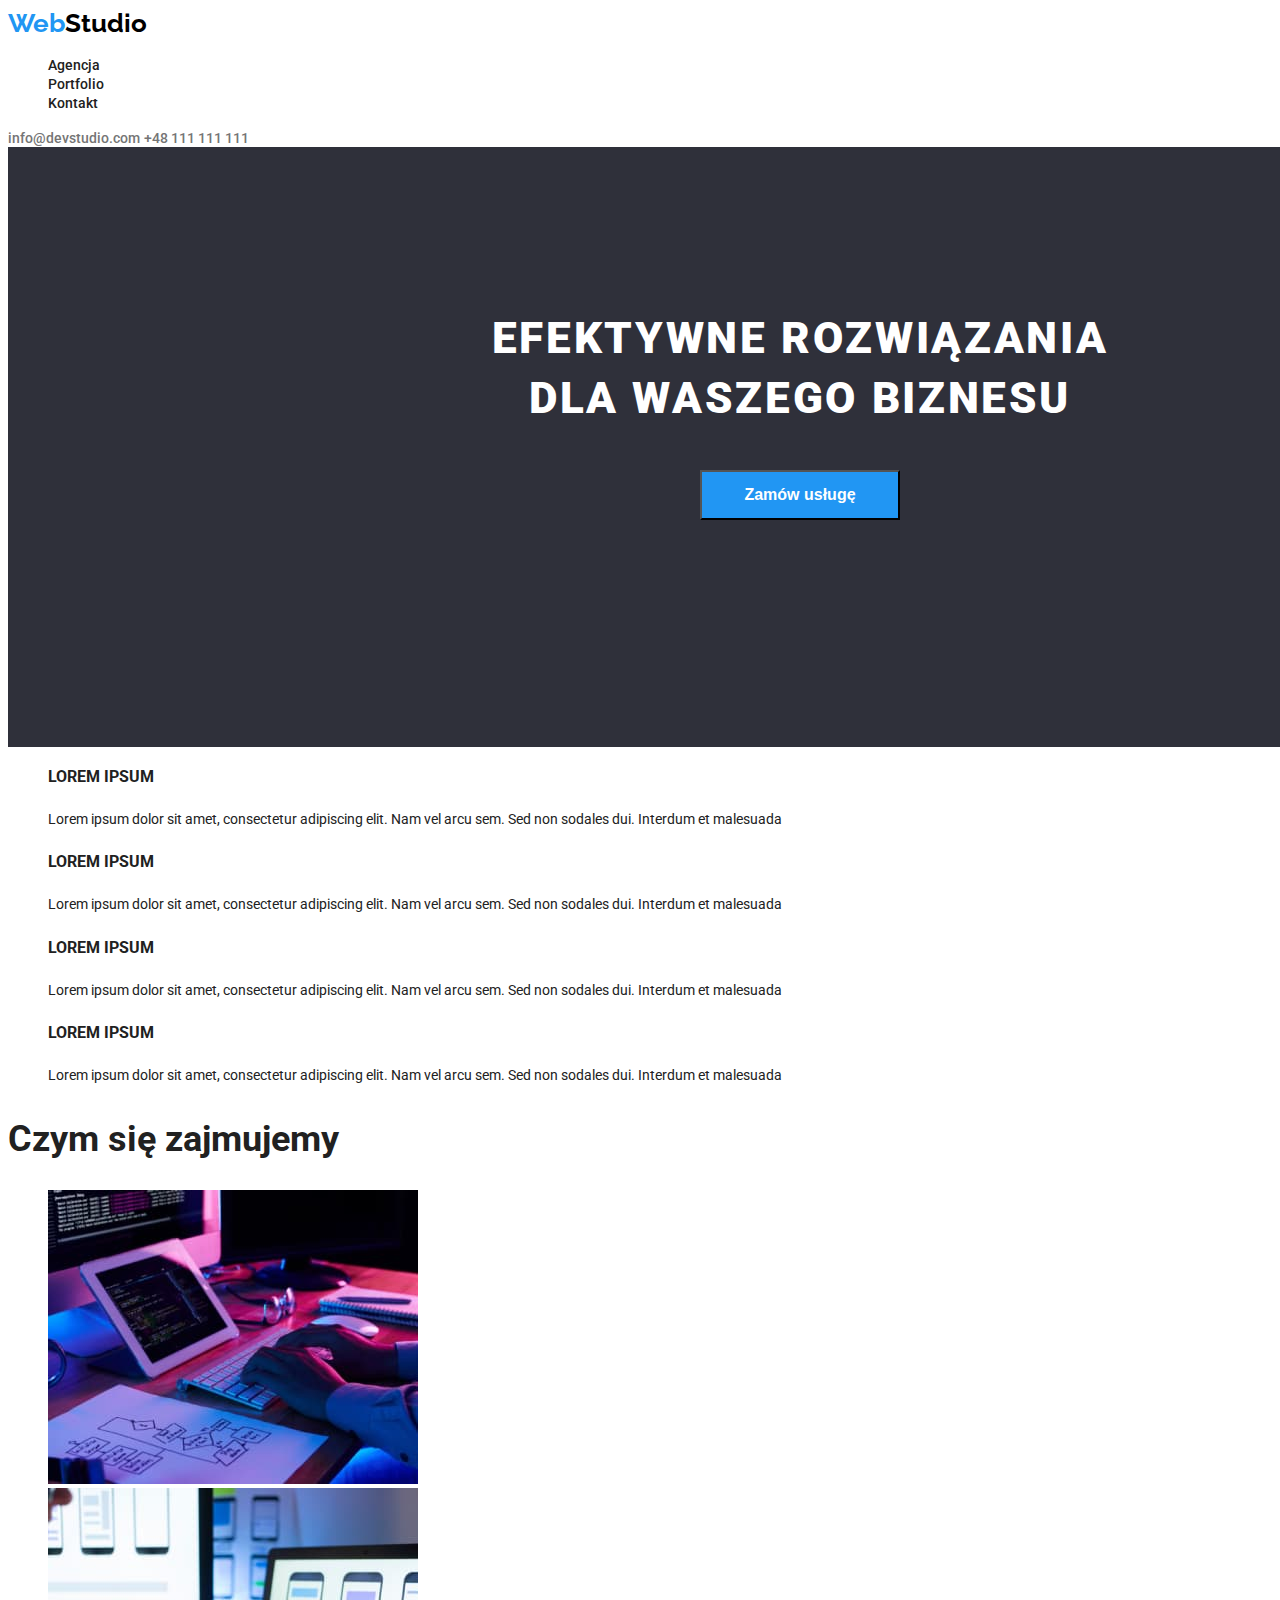
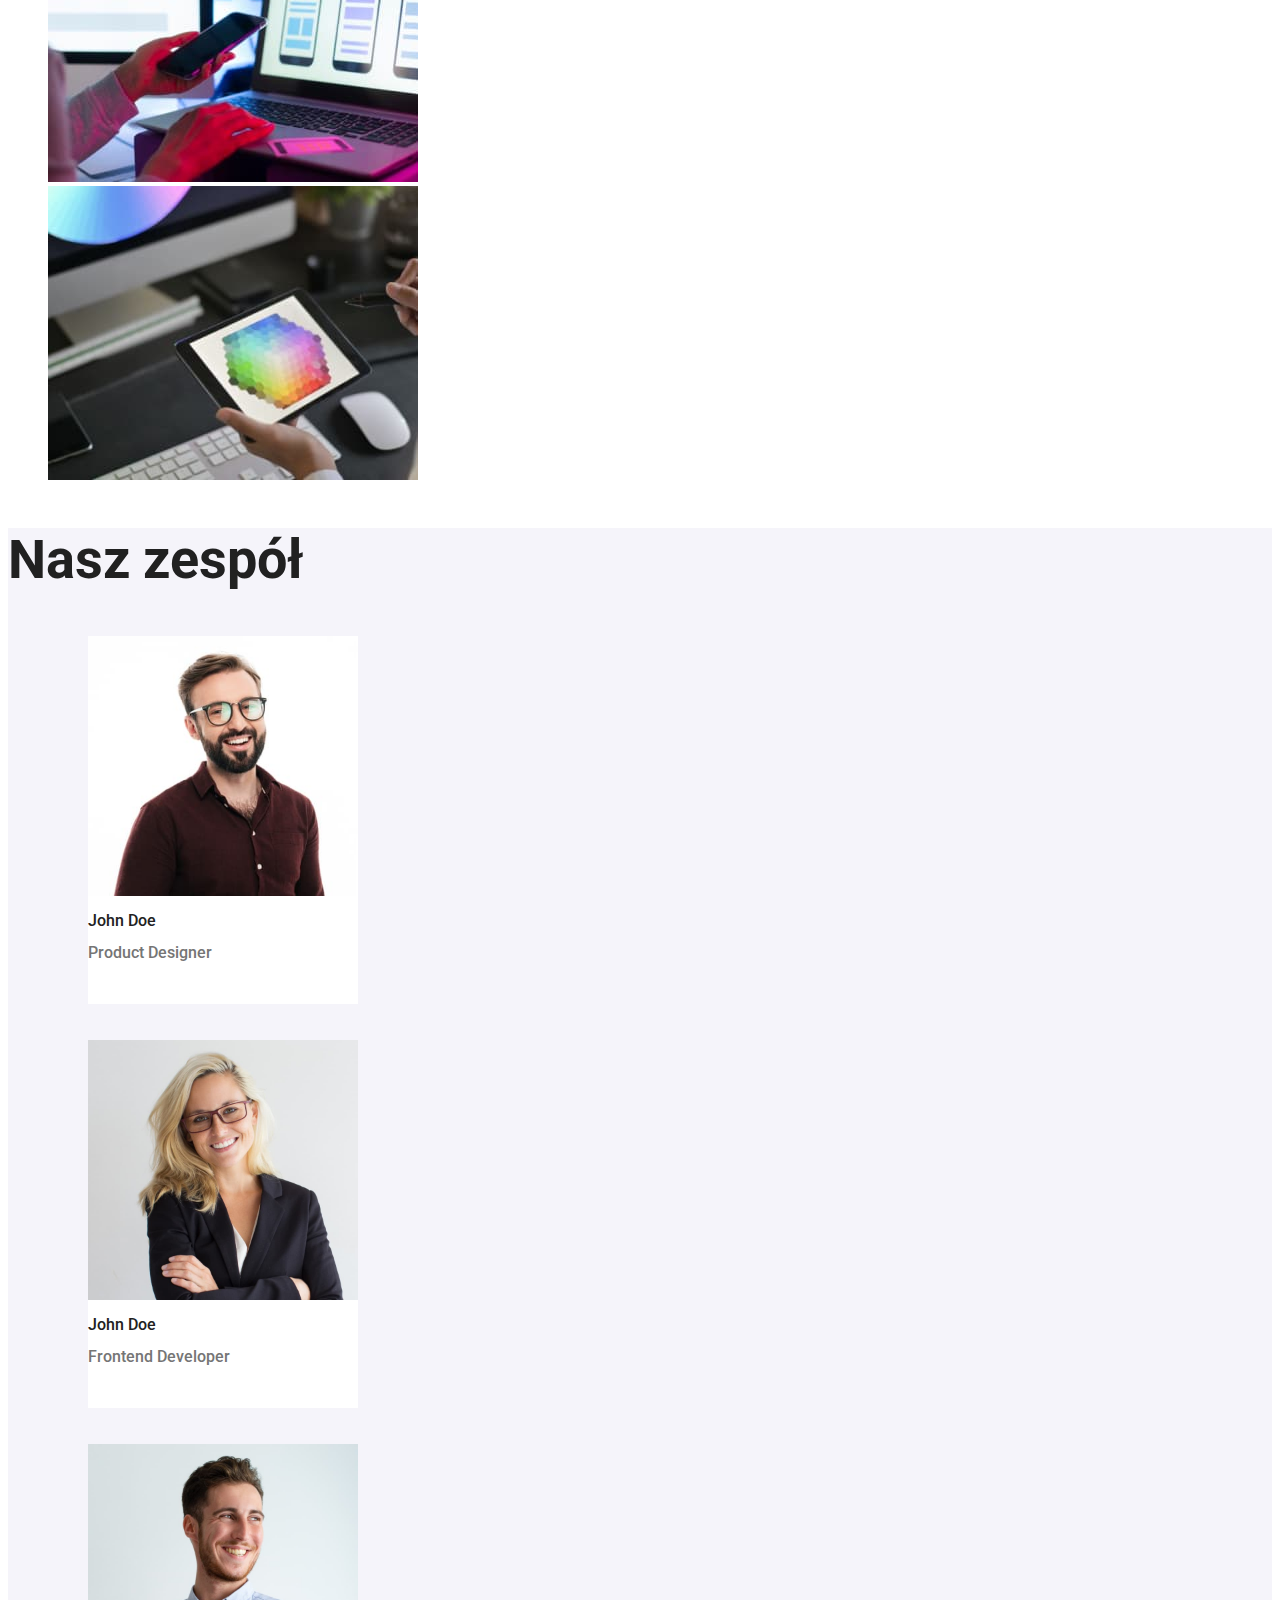
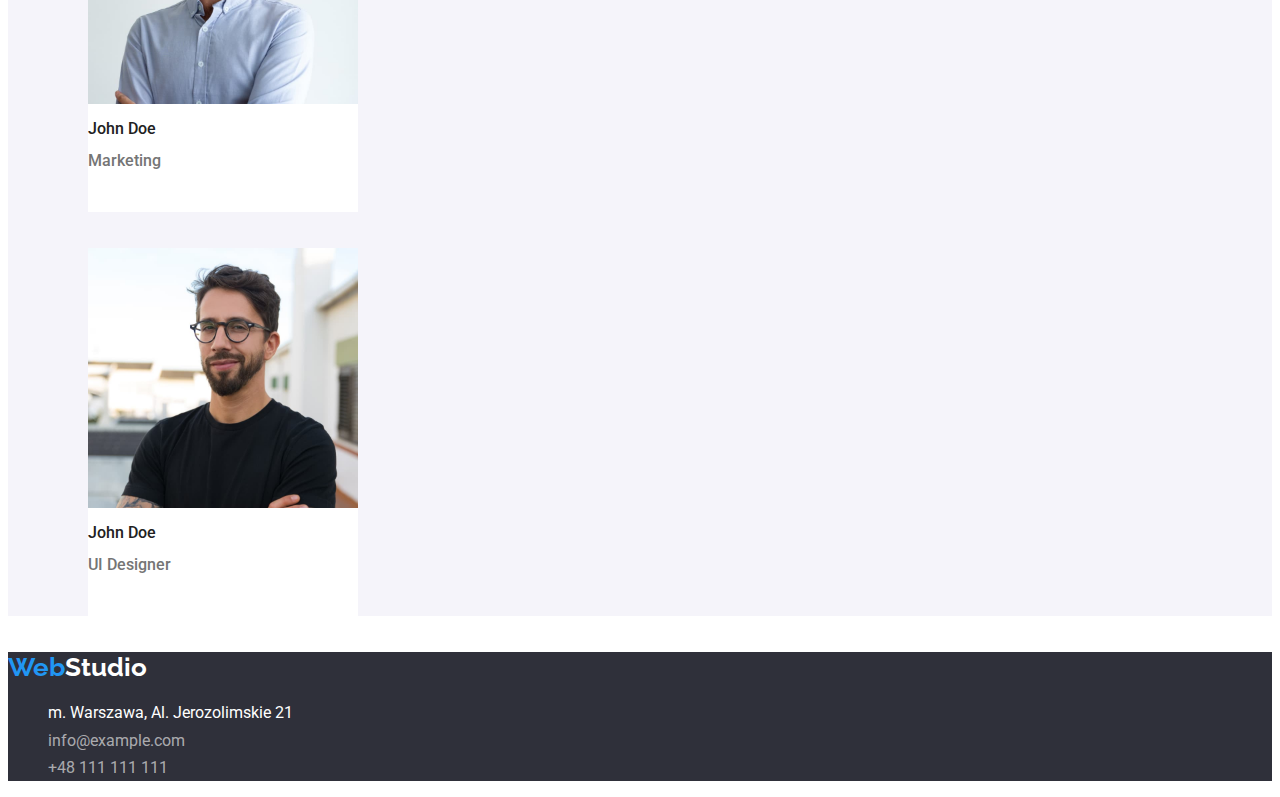
==== commit defd07d1: "styles" ====
--- a/index.html
+++ b/index.html
@@ -70,8 +70,8 @@
           <li>
             <h4 class="advantages">LOREM IPSUM</h4>
             <p class="advantages-text">
-              class=" Lorem ipsum dolor sit amet, consectetur adipiscing elit.
-              Nam vel arcu sem. Sed non sodales dui. Interdum et malesuada
+              Lorem ipsum dolor sit amet, consectetur adipiscing elit. Nam vel
+              arcu sem. Sed non sodales dui. Interdum et malesuada
             </p>
           </li>
         </ul>
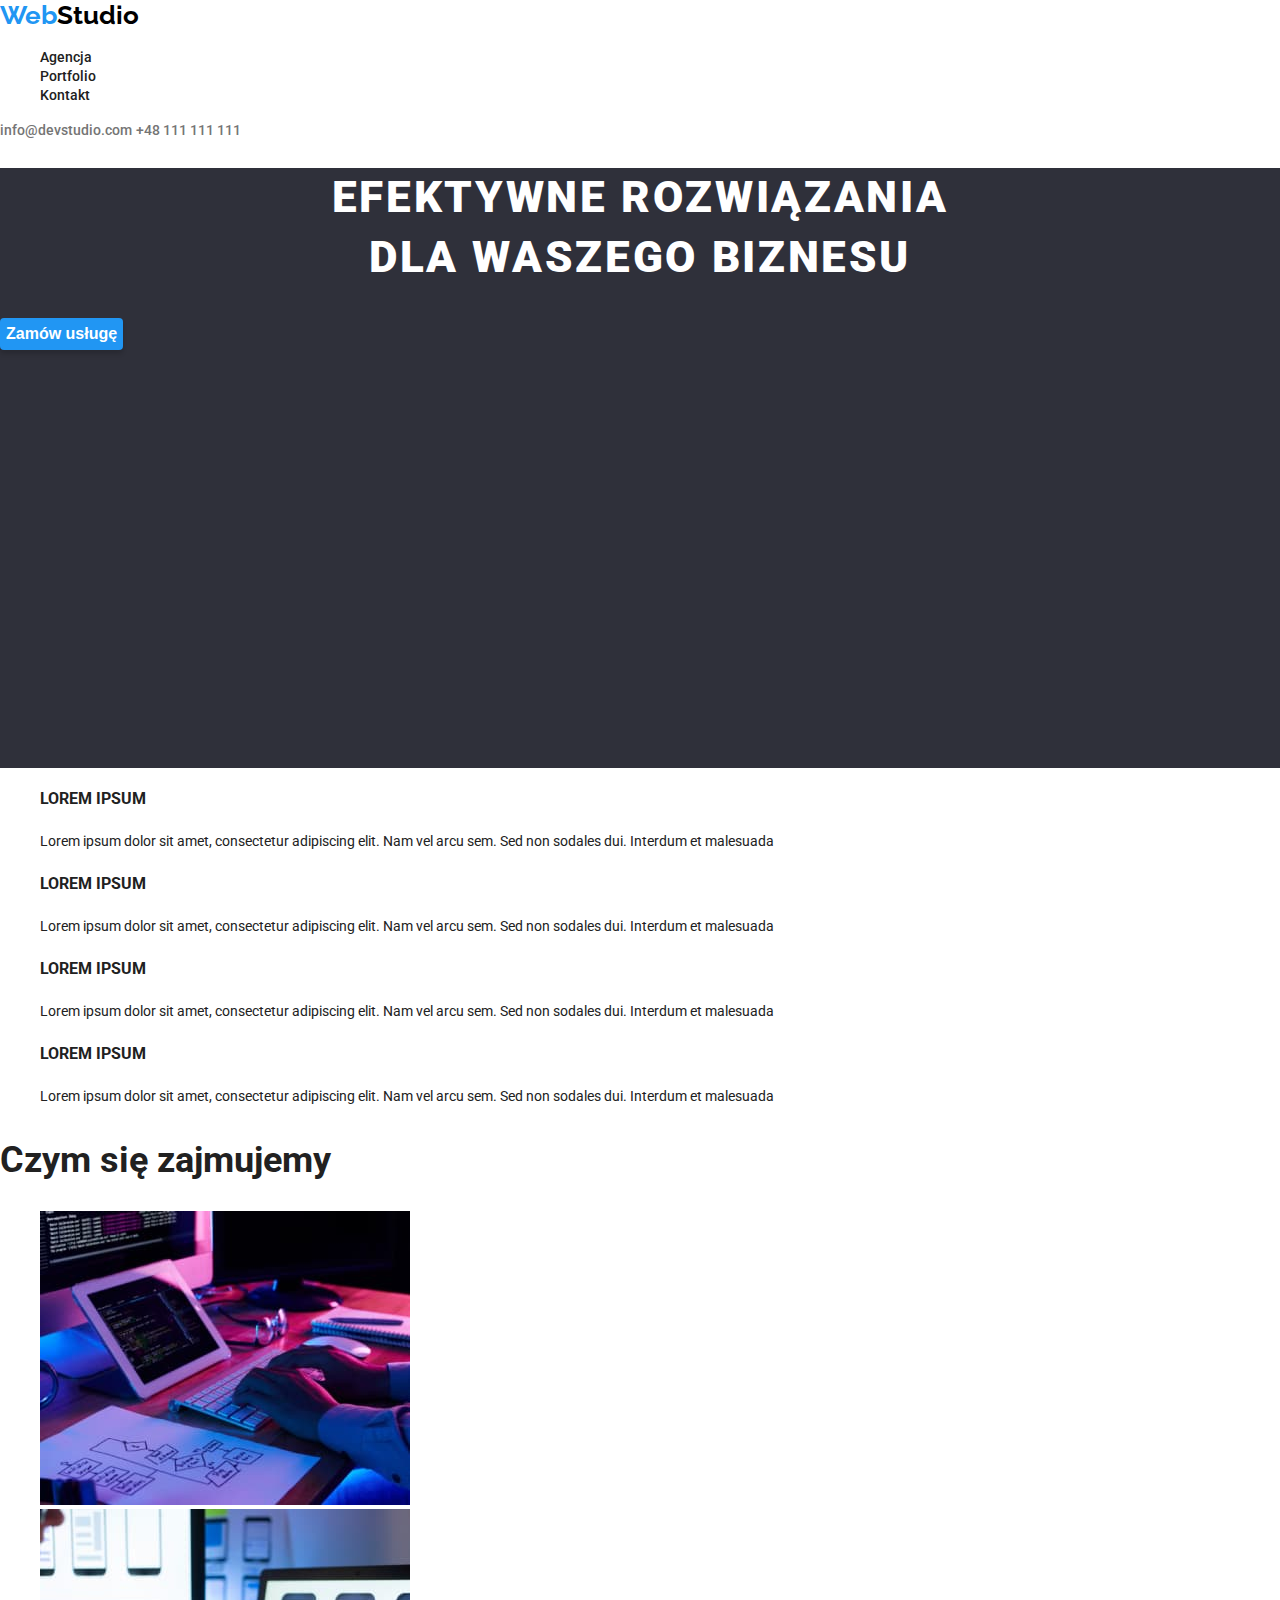
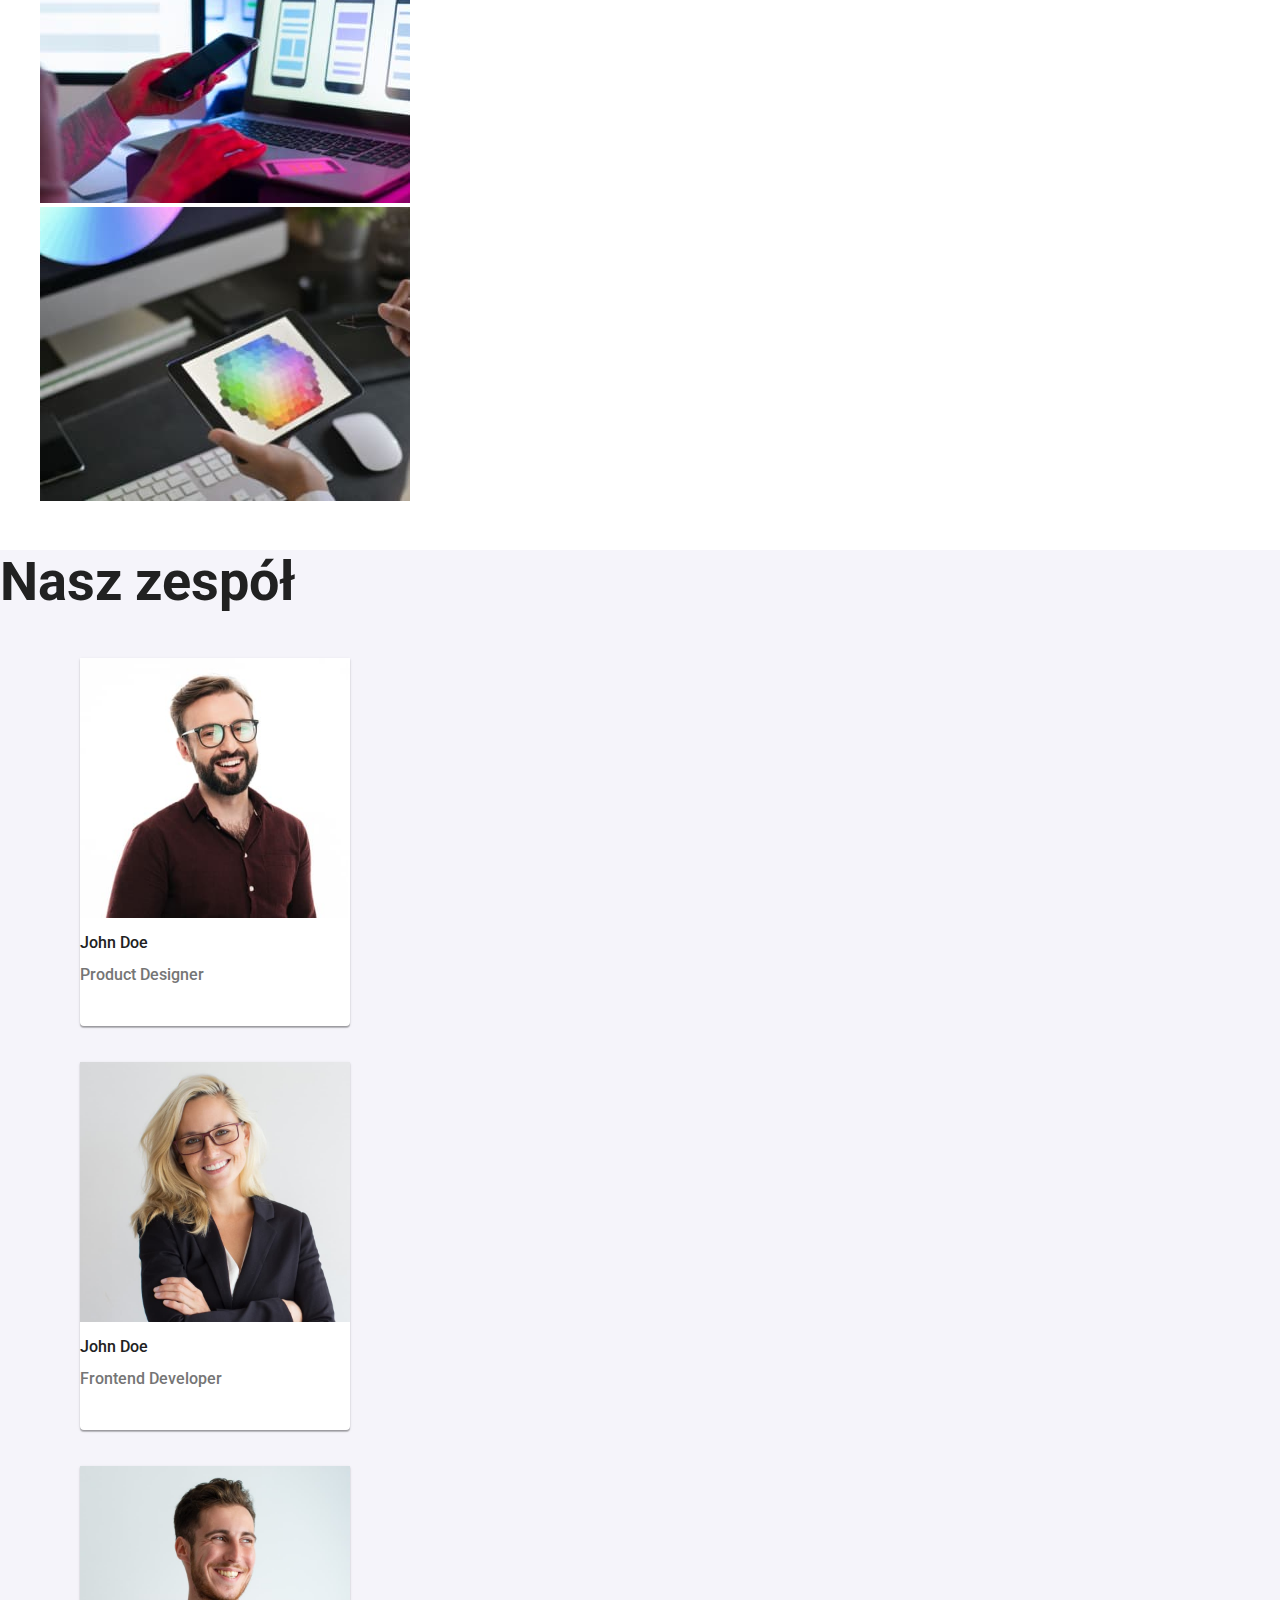
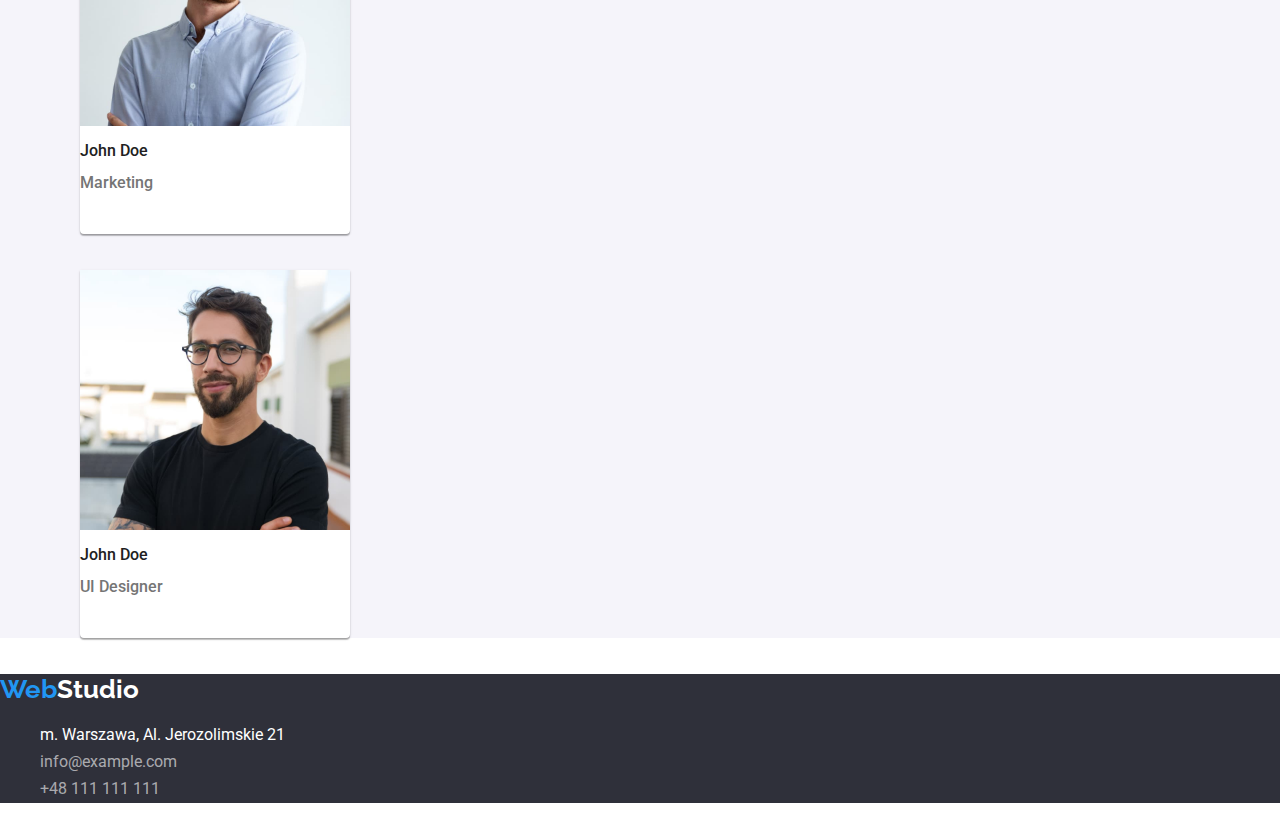
==== commit d4cb4ae6: "norm" ====
--- a/index.html
+++ b/index.html
@@ -17,7 +17,8 @@
         color: #212121;
       }
     </style>
-    <link href="./css/styles.css" rel="stylesheet" />
+    <link rel="stylesheet" href="./css/normalize.css" />
+    <link rel="stylesheet" href="./css/styles.css" />
   </head>
   <body>
     <header class="menu">
--- a/css/styles.css
+++ b/css/styles.css
@@ -6,7 +6,6 @@
 }
 .title {
   background: #2f303a;
-  width: 1600px;
   height: 600px;
   left: 0px;
   top: 80px;
@@ -16,13 +15,8 @@
   font-weight: 900;
   line-height: 1.36;
   color: #ffffff;
-  position: absolute;
-  width: 696px;
-  height: 120px;
-  left: 452px;
-  top: 280px;
+  letter-spacing: 0.06em;
   text-align: center;
-  letter-spacing: 0.06em;
   text-transform: uppercase;
 }
 .h1-button {
@@ -30,12 +24,13 @@
   font-size: 16px;
   font-weight: 700;
   line-height: 1.88;
-  position: absolute;
-  width: 200px;
-  height: 50px;
-  left: 700px;
-  top: 470px;
   color: #ffffff;
+  box-shadow: 0px 4px 4px rgba(0, 0, 0, 0.15);
+  border-radius: 4px;
+  border-style: none;
+}
+.h1-button:hover {
+  cursor: pointer;
 }
 .buttons {
   background: #f5f4fa;
@@ -46,10 +41,14 @@
   height: 38px;
   left: 961px;
   top: 174px;
+  border-radius: 4px;
+  border-style: none;
 }
 .buttons:hover,
 .buttons:focus {
   background: #2196f3;
+  color: #ffffff;
+  cursor: pointer;
 }
 .logo {
   font-family: "Raleway";
@@ -106,6 +105,9 @@
   height: 368px;
   left: 215px;
   top: 1635px;
+  box-shadow: 0px 1px 3px rgba(0, 0, 0, 0.12), 0px 1px 1px rgba(0, 0, 0, 0.14),
+    0px 2px 1px rgba(0, 0, 0, 0.2);
+  border-radius: 0px 0px 4px 4px;
 }
 .footer-logo {
   font-family: "Raleway";
@@ -142,6 +144,7 @@
   font-weight: 700;
   font-size: 18px;
   line-height: 2;
+  padding-left: 24px;
 }
 .project-type {
   color: #757575;
